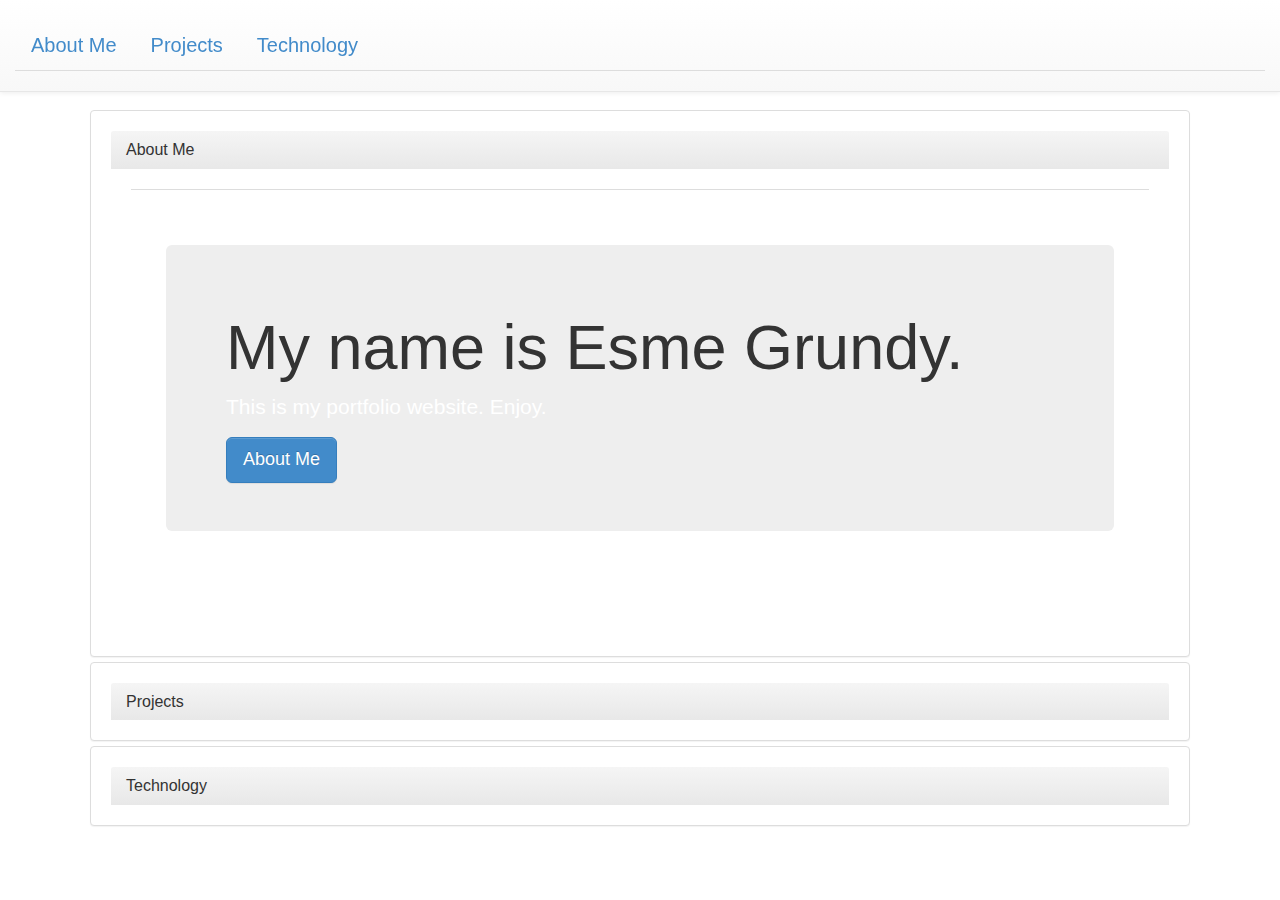
==== public_html/index.html @ 7e739e12 "Added new dropdown/compressed website into single page" ====
<!DOCTYPE html>
<!--
To change this license header, choose License Headers in Project Properties.
To change this template file, choose Tools | Templates
and open the template in the editor.
-->
<html>
    <head>
        <title>Esme Grundy's Portfolio</title>
        <meta charset="UTF-8">
        <meta name="viewport" content="width=device-width, initial-scale=1.0">
        <link type="text/css" rel="stylesheet" href="css/bootstrap-theme.css">
        <link type="text/css" rel="stylesheet" href="css/bootstrap.css">
        <link type="text/css" rel="stylesheet" href="css/custom-style.css">
    </head>
    <body data-spy="scroll" data-target=".navbar">


        <nav class="navbar navbar-default navbar-fixed-top" role="navigation">
            <div class="container-fluid">
                <ul class="nav nav-tabs">
                    <li><a href="#about">About Me</a></li>
                    <li><a href="#projects">Projects</a></li>
                    <li><a href="#technology">Technology</a></li>
                </ul>
            </div>
        </nav>
        <div class="container">

            <!--Collapse Accordion-->
            <div class="panel-group" id="accordion">
                <div class="panel panel-default">
                    <div class="panel-heading">
                        <h4 class="panel-title">
                            <a data-toggle="collapse" data-parent="#accordion" href="#collapseOne" name="about">
                                About Me
                            </a>
                        </h4>
                    </div>
                    <div id="collapseOne" class="panel-collapse collapse in">
                        <div class="panel-body">
                            <div class="row">
                                <div class="col-xs-12">
                                    <!--Jumbotron-->
                                    <div  class="jumbotron">
                                        <h1 class="jumbotron-head">My name is Esme Grundy.</h1>
                                        <p class="jumbotron-text">This is my portfolio website. Enjoy.</p>
                                        <!-- Button trigger modal -->
                                        <button class="btn btn-primary btn-lg" data-toggle="modal" data-target="#myModal">
                                            About Me
                                        </button>

                                        <!-- Modal -->
                                        <div class="modal fade" id="myModal" tabindex="-1" role="dialog" aria-labelledby="myModalLabel" aria-hidden="true">
                                            <div class="modal-dialog modal-lg">
                                                <div class="modal-content">
                                                    <div class="modal-header">
                                                        <button type="button" class="close" data-dismiss="modal"><span aria-hidden="true">&times;</span><span class="sr-only">Close</span></button>
                                                        <h4 class="modal-title" id="myModalLabel">About Me</h4>
                                                    </div>
                                                    <div class="modal-body">
                                                        <div class="row">


                                                            <div class="col-xs-10 content">

                                                                <div class="row">
                                                                    <a name="info"><h3>Personal Info</h3></a>
                                                                    <div class="col-xs-12">
                                                                        <p>My name is Esme Grundy. I am a senior at Pasadena High School. Currently,
                                                                            I play goalkeeper for PHS's girls soccer team. I also participate in a 
                                                                            Robotics team at PHS. I like the color orange and one day I would like to 
                                                                            visit Tokyo, Paris, and London. </p>
                                                                        <img src="http://cache.graphicslib.viator.com/graphicslib/destination/tokyo-152580.jpg" 
                                                                             class="img-responsive img-rounded" alt="Responsive Image">
                                                                    </div>
                                                                </div>
                                                                <div class="row">
                                                                    <a name="favorite-things"><h2>My Favorite Things</h2></a>
                                                                    <!--Carousel #1-->
                                                                    <div id="myCarousel" class="carousel slide" data-ride="carousel">
                                                                        <!-- Indicators -->
                                                                        <ol class="carousel-indicators">
                                                                            <li data-target="#myCarousel" data-slide-to="0" class="active"></li>
                                                                            <li data-target="#myCarousel" data-slide-to="1"></li>
                                                                            <li data-target="#myCarousel" data-slide-to="2"></li>
                                                                            <li data-target="#myCarousel" data-slide-to="3"></li>
                                                                        </ol>

                                                                        <!-- Wrapper for slides -->
                                                                        <div class="carousel-inner">
                                                                            <div class="item active">
                                                                                <img class="chelsea" src="http://upload.wikimedia.org/wikipedia/en/thumb/c/cc/Chelsea_FC.svg/1024px-Chelsea_FC.svg.png" alt="...">

                                                                            </div>
                                                                            <div class="item">
                                                                                <img src="http://static.guim.co.uk/sys-images/Football/Pix/pictures/2009/12/7/1260213364385/Petr-Cech-001.jpg" alt="...">

                                                                            </div>
                                                                            <div class="item">
                                                                                <img src="http://www.losmedanos.edu/pathways/physics.jpg" alt="...">

                                                                            </div>
                                                                        </div>

                                                                        <!-- Controls -->
                                                                        <a class="left carousel-control" href="#myCarousel" role="button" data-slide="prev">
                                                                            <span class="glyphicon glyphicon-chevron-left"></span>
                                                                        </a>
                                                                        <a class="right carousel-control" href="#myCarousel" role="button" data-slide="next">
                                                                            <span class="glyphicon glyphicon-chevron-right"></span>
                                                                        </a>
                                                                    </div> <!-- Carousel -->
                                                                    <div class="row">
                                                                        <a name="activities"><h2>My Activities</h2></a>
                                                                        <!--Carousel #2-->
                                                                        <div id="carousel-activities" class="carousel slide" data-ride="carousel">
                                                                            <!-- Indicators -->
                                                                            <ol class="carousel-indicators">
                                                                                <li data-target="#carousel-activities" data-slide-to="0" class="active"></li>
                                                                                <li data-target="#carousel-activities" data-slide-to="1"></li>
                                                                                <li data-target="#carousel-activities" data-slide-to="2"></li>
                                                                            </ol>

                                                                            <!-- Wrapper for slides -->
                                                                            <div class="carousel-inner">
                                                                                <div class="item active">
                                                                                    <img src="http://www.kroccenterchicago.com/wp-content/uploads/2013/09/SoccerField.jpg" alt="...">
                                                                                    <div class="carousel-caption">
                                                                                        Soccer
                                                                                    </div>
                                                                                </div>
                                                                                <div class="item">
                                                                                    <iframe width="560" height="315" src="//www.youtube.com/embed/ABmBxCwHV94" frameborder="0" allowfullscreen></iframe>
                                                                                    <div class="carousel-caption">
                                                                                        Robotics
                                                                                    </div>
                                                                                </div>
                                                                            </div>

                                                                            <!-- Controls -->
                                                                            <a class="left carousel-control" href="#carousel-activities" role="button" data-slide="prev">
                                                                                <span class="glyphicon glyphicon-chevron-left"></span>
                                                                            </a>
                                                                            <a class="right carousel-control" href="#carousel-activities" role="button" data-slide="next">
                                                                                <span class="glyphicon glyphicon-chevron-right"></span>
                                                                            </a>
                                                                        </div>
                                                                    </div>
                                                                </div>
                                                            </div>
                                                            <div class="col-xs-2 list-group table-of-contents">
                                                                <h4>Table of Contents:</h4>
                                                                <ul class="dropdown1">
                                                                    <li><a class="dropdown list-group-item" data-toggle="dropdown" href="#info">Personal Info<span class="caret"></span></a>
                                                                        <!--Dropdown Menu-->
                                                                        <ul class="dropdown-menu" role="menu">
                                                                            <li role="presentation"><a role="menuitem" tabindex="-1" href="#favorite-things">Favorite Things</a></li>
                                                                            <li role="presentation"><a role="menuitem" tabindex="-1" href="#activities">Activities</a></li>
                                                                        </ul>
                                                                    </li>
                                                                </ul>
                                                            </div>
                                                        </div>
                                                    </div>
                                                    <div class="modal-footer">
                                                        <button type="button" class="btn btn-primary" data-dismiss="modal">Close</button>
                                                    </div>
                                                </div>
                                            </div>
                                        </div>
                                    </div>
                                </div>
                            </div>
                        </div>
                    </div>
                </div>
                <div class="panel panel-default">
                    <div class="panel-heading">
                        <h4 class="panel-title">
                            <a data-toggle="collapse" data-parent="#accordion" href="#collapseTwo" name="projects">
                                Projects
                            </a>
                        </h4>
                    </div>
                    <div id="collapseTwo" class="panel-collapse collapse">
                        <div class="panel-body">
                            <div class="row">
                                <div class="col-xs-10 content">
                                    <a name="portfolios"><h3>Portfolios</h3></a>
                                    <!--Projects Carousel-->
                                    <div id="myCarousel" class="carousel slide" data-ride="carousel">
                                        <!-- Indicators -->
                                        <ol class="carousel-indicators">
                                            <li data-target="#myCarousel" data-slide-to="0" class="active"></li>
                                            <li data-target="#myCarousel" data-slide-to="1"></li>
                                            <li data-target="#myCarousel" data-slide-to="2"></li>
                                        </ol>

                                        <!-- Wrapper for slides -->
                                        <div class="carousel-inner">
                                            <div class="item active">
                                                <img src="images/PS4.png" alt="...">
                                                <div class="carousel-caption">
                                                    <h3>Portfolio #1</h3>
                                                    <p>Used basic HTML and CSS to make a basic website.</p>
                                                </div>
                                            </div>
                                            <div class="item">
                                                <img src="images/P2S3.png" alt="...">
                                                <div class="carousel-caption">
                                                    <h3>Portfolio #2</h3>
                                                    <p>Used Bootstrap, HTML, and CSS to make a nicer and more professional
                                                        looking website.</p>
                                                </div>
                                            </div>
                                        </div>

                                        <!-- Controls -->
                                        <a class="left carousel-control" href="#myCarousel" role="button" data-slide="prev">
                                            <span class="glyphicon glyphicon-chevron-left"></span>
                                        </a>
                                        <a class="right carousel-control" href="#myCarousel" role="button" data-slide="next">
                                            <span class="glyphicon glyphicon-chevron-right"></span>
                                        </a>
                                    </div> <!-- Carousel -->

                                </div>
                                <div class="col-xs-2 list-group table-of-contents">
                                    <h4>Table of Contents:</h4>    
                                    <a class="list-group-item" href="#portfolios">Portfolios</a>
                                </div>
                            </div>
                        </div>
                    </div>
                </div>
                <div class="panel panel-default">
                    <div class="panel-heading">
                        <h4 class="panel-title">
                            <a data-toggle="collapse" data-parent="#accordion" href="#collapseThree" name="technology">
                                Technology
                            </a>
                        </h4>
                    </div>
                    <div id="collapseThree" class="panel-collapse collapse">
                        <div class="panel-body">
                            <div class="col-xs-10 content">

                                <div class="row">
                                    <a name="HTML"><h3>HTML</h3></a>
                                    <div class="col-xs-12">
                                        <p>HTML stands for Hyper Text Markup Language. 
                                            The HTML language is made up of elements,
                                            which are then enclosed within tags. Tags 
                                            are enclosed within angle brackets. Web browsers 
                                            are able to read html files and compose them into 
                                            visible web pages. Html was created by 
                                            <a href="http://en.wikipedia.org/wiki/Tim_Berners-Lee">Tim Berners-Lee</a>.</p>
                                        <a href="http://www.w3.org/Consortium/"><img class="img-responsive  img-thumbnail" src="images/HTML5-Logo-Resize.png" alt="Responsive Image"/></a>

                                    </div>
                                </div>
                                <div class="row">
                                    <a name="CSS"><h3>CSS</h3></a>
                                    <div class="col-xs-12">
                                        <p>CSS, or Cascading Style Sheet, is a style sheet language
                                            that can be applied to most markup languages in order 
                                            to make them look better. CSS was created by 
                                            Opera Software's <a href="http://www.pcmag.com/article2/0,2817,2395359,00.asp">Haakon Wium Lie</a>.</p>
                                        <a href="http://www.w3.org/Style/LieBos2e/history/"><img class="img-responsive img-thumbnail" src="images/CSS-Logo-Resize.png" alt="Responsive Image"/></a>
                                    </div>
                                </div>
                                <div class="row">
                                    <a name="Bootstrap"><h3>Bootstrap</h3></a>
                                    <div class="col-xs-12">
                                        <p>Bootstrap is a free collection of tools for creating websites
                                            web applications. It was created by <a href="http://markdotto.com/">Mark Otto</a> 
                                            and <a href="http://www.wordsbyf.at/">Jacob Thornton.</a>
                                            You can use HTML and CSS templates to create professional looking websites.</p>
                                        <a href="http://getbootstrap.com/"><img class="img-responsive img-thumbnail" src="images/Bootstrap-logo.png" alt="Responsive Image"></a>
                                    </div>
                                </div>

                            </div>
                            <div class="col-xs-2 list-group table-of-contents">
                                <h4>Table of Contents:</h4>
                                <a class="list-group-item" href="#HTML">HTML</a>
                                <a class="list-group-item" href="#CSS">CSS</a>
                                <a class="list-group-item" href="#Bootstrap">Bootstrap</a>
                            </div>
                        </div>
                    </div>
                </div>
            </div>
        </div>
        <script src="https://ajax.googleapis.com/ajax/libs/jquery/1.11.0/jquery.min.js"></script>
        <script src="js/bootstrap.min.js"></script>
    </body>
</html>
---- public_html/css/custom-style.css ----
body {
    padding-top: 70px;
    background-color: white;
    position: relative;
}

nav {
    font-size: 20px;
}
    

div {
    border-style: hidden;
    border-width: 2px;
    border-color: white;
    padding: 20px;
}

.container {
    border-style: none;
    border-color: white;
}

.row {
    border-style: none;
    border-color: white;
}

.list-group-item {
    border: 0;
    margin-top: 40px;
    margin-bottom: 40px;
    color: #f2dede;
}

.content {
    border-style: hidden;
    border-color: grey;
}

#current-link {
    background-color: #46b8da
}

.jumbotron {
    background-image: url("http://wallpoper.com/images/00/43/54/14/sakura-cherry-blossom_00435414.jpg")
    
}

.jumbotron-text {
    color: white;
}

.jumbotron-head {
    font-size: 60px;
    color: white;
    
}

.chelsea {
    width: 400px;
    height: auto;
}

.dropdown1 {
    list-style: none;
    text-align: left;
}
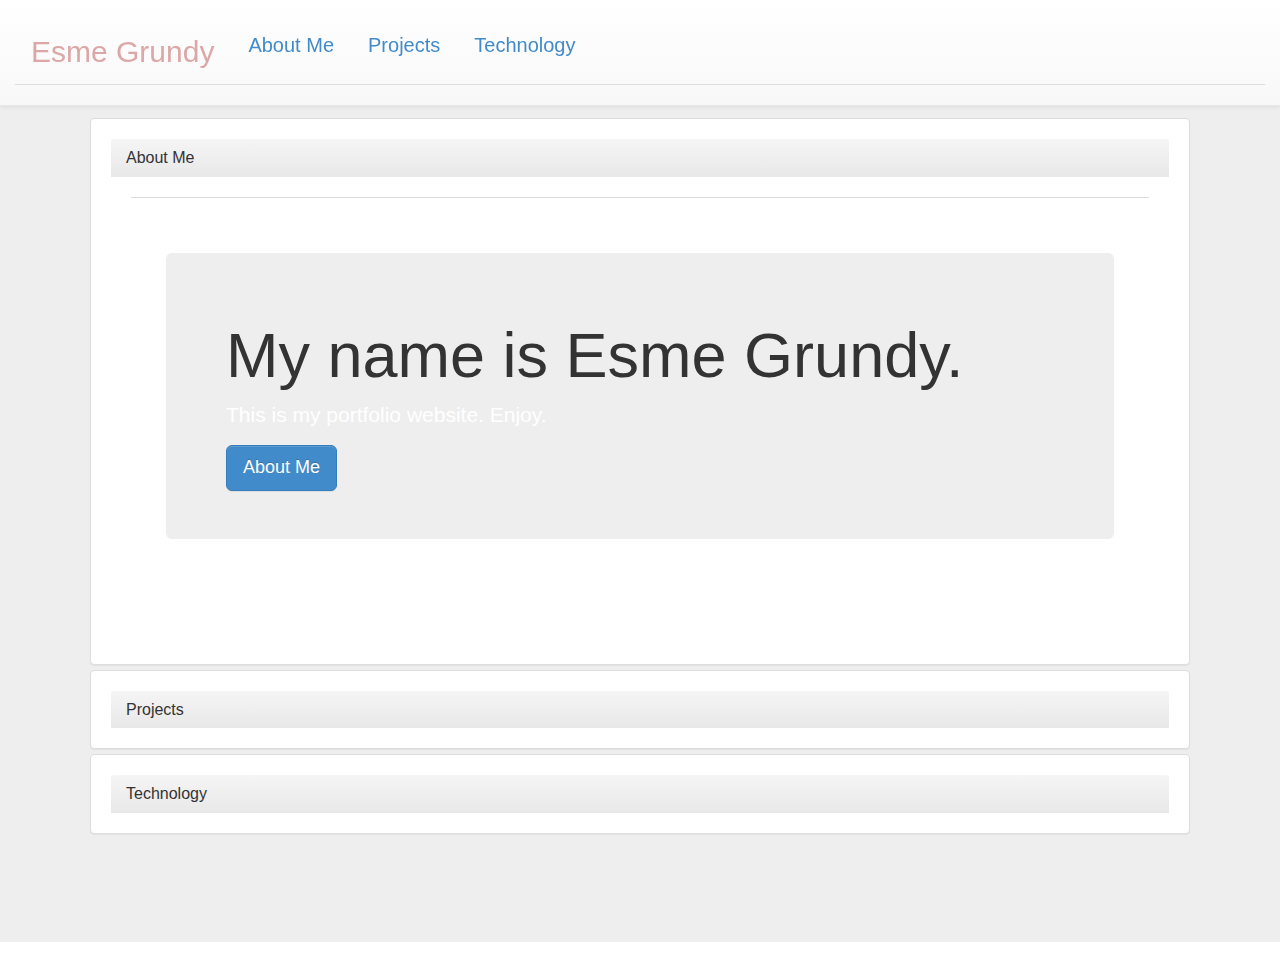
==== commit 8ab5ce5f: "Added Comments and audio files/Final Commit" ====
--- a/public_html/index.html
+++ b/public_html/index.html
@@ -19,152 +19,168 @@
         <nav class="navbar navbar-default navbar-fixed-top" role="navigation">
             <div class="container-fluid">
                 <ul class="nav nav-tabs">
+                    <li><a href="index.html" class="name">Esme Grundy</a></li>
                     <li><a href="#about">About Me</a></li>
                     <li><a href="#projects">Projects</a></li>
                     <li><a href="#technology">Technology</a></li>
                 </ul>
             </div>
         </nav>
-        <div class="container">
-
-            <!--Collapse Accordion-->
-            <div class="panel-group" id="accordion">
-                <div class="panel panel-default">
-                    <div class="panel-heading">
-                        <h4 class="panel-title">
-                            <a data-toggle="collapse" data-parent="#accordion" href="#collapseOne" name="about">
-                                About Me
-                            </a>
-                        </h4>
-                    </div>
-                    <div id="collapseOne" class="panel-collapse collapse in">
-                        <div class="panel-body">
-                            <div class="row">
-                                <div class="col-xs-12">
-                                    <!--Jumbotron-->
-                                    <div  class="jumbotron">
-                                        <h1 class="jumbotron-head">My name is Esme Grundy.</h1>
-                                        <p class="jumbotron-text">This is my portfolio website. Enjoy.</p>
-                                        <!-- Button trigger modal -->
-                                        <button class="btn btn-primary btn-lg" data-toggle="modal" data-target="#myModal">
-                                            About Me
-                                        </button>
-
-                                        <!-- Modal -->
-                                        <div class="modal fade" id="myModal" tabindex="-1" role="dialog" aria-labelledby="myModalLabel" aria-hidden="true">
-                                            <div class="modal-dialog modal-lg">
-                                                <div class="modal-content">
-                                                    <div class="modal-header">
-                                                        <button type="button" class="close" data-dismiss="modal"><span aria-hidden="true">&times;</span><span class="sr-only">Close</span></button>
-                                                        <h4 class="modal-title" id="myModalLabel">About Me</h4>
-                                                    </div>
-                                                    <div class="modal-body">
-                                                        <div class="row">
-
-
-                                                            <div class="col-xs-10 content">
-
-                                                                <div class="row">
-                                                                    <a name="info"><h3>Personal Info</h3></a>
-                                                                    <div class="col-xs-12">
-                                                                        <p>My name is Esme Grundy. I am a senior at Pasadena High School. Currently,
-                                                                            I play goalkeeper for PHS's girls soccer team. I also participate in a 
-                                                                            Robotics team at PHS. I like the color orange and one day I would like to 
-                                                                            visit Tokyo, Paris, and London. </p>
-                                                                        <img src="http://cache.graphicslib.viator.com/graphicslib/destination/tokyo-152580.jpg" 
-                                                                             class="img-responsive img-rounded" alt="Responsive Image">
+        <div class="jumbotron jumbo-back">
+            <div class="container">
+
+                <!--Collapse Accordion-->
+                <div class="panel-group" id="accordion">
+                    <div class="panel panel-default">
+                        <div class="panel-heading">
+                            <h4 class="panel-title">
+                                <a data-toggle="collapse" data-parent="#accordion" href="#collapseOne" name="about">
+                                    About Me
+                                </a>
+                            </h4>
+                        </div>
+                        <div id="collapseOne" class="panel-collapse collapse in">
+                            <div class="panel-body">
+                                <div class="row">
+                                    <div class="col-xs-12">
+                                        <!--Jumbotron-->
+                                        <div  class="jumbotron">
+                                            <h1 class="jumbotron-head">My name is Esme Grundy.</h1>
+                                            <p class="jumbotron-text">This is my portfolio website. Enjoy.</p>
+                                            <!-- Button trigger modal -->
+                                            <button class="btn btn-primary btn-lg" data-toggle="modal" data-target="#myModal">
+                                                About Me
+                                            </button>
+
+                                            <!-- Modal -->
+                                            <div class="modal fade" id="myModal" tabindex="-1" role="dialog" aria-labelledby="myModalLabel" aria-hidden="true">
+                                                <div class="modal-dialog modal-lg">
+                                                    <div class="modal-content">
+                                                        <div class="modal-header">
+                                                            <button type="button" class="close" data-dismiss="modal"><span aria-hidden="true">&times;</span><span class="sr-only">Close</span></button>
+                                                            <h4 class="modal-title" id="myModalLabel">About Me</h4>
+                                                        </div>
+                                                        <div class="modal-body">
+                                                            <div class="row">
+
+
+                                                                <div class="col-xs-10 content">
+
+                                                                    <div class="row">
+                                                                        <a name="info"><h3>Personal Info</h3></a>
+                                                                        <div class="col-xs-12">
+                                                                            <p>My name is Esme Grundy. I am a senior at Pasadena High School. Currently,
+                                                                                I play goalkeeper for PHS's girls soccer team. I also participate in a 
+                                                                                Robotics team at PHS. I like the color orange and one day I would like to 
+                                                                                visit Tokyo, Paris, and London. </p>
+                                                                            <img src="http://cache.graphicslib.viator.com/graphicslib/destination/tokyo-152580.jpg" 
+                                                                                 class="img-responsive img-rounded" alt="Responsive Image">
+                                                                        </div>
                                                                     </div>
-                                                                </div>
-                                                                <div class="row">
-                                                                    <a name="favorite-things"><h2>My Favorite Things</h2></a>
-                                                                    <!--Carousel #1-->
-                                                                    <div id="myCarousel" class="carousel slide" data-ride="carousel">
-                                                                        <!-- Indicators -->
-                                                                        <ol class="carousel-indicators">
-                                                                            <li data-target="#myCarousel" data-slide-to="0" class="active"></li>
-                                                                            <li data-target="#myCarousel" data-slide-to="1"></li>
-                                                                            <li data-target="#myCarousel" data-slide-to="2"></li>
-                                                                            <li data-target="#myCarousel" data-slide-to="3"></li>
-                                                                        </ol>
-
-                                                                        <!-- Wrapper for slides -->
-                                                                        <div class="carousel-inner">
-                                                                            <div class="item active">
-                                                                                <img class="chelsea" src="http://upload.wikimedia.org/wikipedia/en/thumb/c/cc/Chelsea_FC.svg/1024px-Chelsea_FC.svg.png" alt="...">
-
-                                                                            </div>
-                                                                            <div class="item">
-                                                                                <img src="http://static.guim.co.uk/sys-images/Football/Pix/pictures/2009/12/7/1260213364385/Petr-Cech-001.jpg" alt="...">
-
-                                                                            </div>
-                                                                            <div class="item">
-                                                                                <img src="http://www.losmedanos.edu/pathways/physics.jpg" alt="...">
-
-                                                                            </div>
-                                                                        </div>
-
-                                                                        <!-- Controls -->
-                                                                        <a class="left carousel-control" href="#myCarousel" role="button" data-slide="prev">
-                                                                            <span class="glyphicon glyphicon-chevron-left"></span>
-                                                                        </a>
-                                                                        <a class="right carousel-control" href="#myCarousel" role="button" data-slide="next">
-                                                                            <span class="glyphicon glyphicon-chevron-right"></span>
-                                                                        </a>
-                                                                    </div> <!-- Carousel -->
                                                                     <div class="row">
-                                                                        <a name="activities"><h2>My Activities</h2></a>
-                                                                        <!--Carousel #2-->
-                                                                        <div id="carousel-activities" class="carousel slide" data-ride="carousel">
+                                                                        <a name="favorite-things"><h2>My Favorite Things</h2></a>
+                                                                        <!--Carousel #1-->
+                                                                        <div id="myCarousel" class="carousel slide" data-ride="carousel">
                                                                             <!-- Indicators -->
                                                                             <ol class="carousel-indicators">
-                                                                                <li data-target="#carousel-activities" data-slide-to="0" class="active"></li>
-                                                                                <li data-target="#carousel-activities" data-slide-to="1"></li>
-                                                                                <li data-target="#carousel-activities" data-slide-to="2"></li>
+                                                                                <li data-target="#myCarousel" data-slide-to="0" class="active"></li>
+                                                                                <li data-target="#myCarousel" data-slide-to="1"></li>
+                                                                                <li data-target="#myCarousel" data-slide-to="2"></li>
+                                                                                <li data-target="#myCarousel" data-slide-to="3"></li>
                                                                             </ol>
 
                                                                             <!-- Wrapper for slides -->
                                                                             <div class="carousel-inner">
                                                                                 <div class="item active">
-                                                                                    <img src="http://www.kroccenterchicago.com/wp-content/uploads/2013/09/SoccerField.jpg" alt="...">
-                                                                                    <div class="carousel-caption">
-                                                                                        Soccer
+                                                                                    <img class="chelsea" src="http://upload.wikimedia.org/wikipedia/en/thumb/c/cc/Chelsea_FC.svg/1024px-Chelsea_FC.svg.png" alt="...">
+
+                                                                                </div>
+                                                                                <div class="item">
+                                                                                    <img src="http://static.guim.co.uk/sys-images/Football/Pix/pictures/2009/12/7/1260213364385/Petr-Cech-001.jpg" alt="...">
+
+                                                                                </div>
+                                                                                <div class="item">
+                                                                                    <img src="http://www.losmedanos.edu/pathways/physics.jpg" alt="...">
+
+                                                                                </div>
+                                                                            </div>
+
+                                                                            <!-- Controls -->
+                                                                            <a class="left carousel-control" href="#myCarousel" role="button" data-slide="prev">
+                                                                                <span class="glyphicon glyphicon-chevron-left"></span>
+                                                                            </a>
+                                                                            <a class="right carousel-control" href="#myCarousel" role="button" data-slide="next">
+                                                                                <span class="glyphicon glyphicon-chevron-right"></span>
+                                                                            </a>
+                                                                        </div> <!-- Carousel -->
+                                                                        <div class="row">
+                                                                            <a name="activities"><h2>My Activities</h2></a>
+                                                                            <!--Carousel #2-->
+                                                                            <div id="carousel-activities" class="carousel slide" data-ride="carousel">
+                                                                                <!-- Indicators -->
+                                                                                <ol class="carousel-indicators">
+                                                                                    <li data-target="#carousel-activities" data-slide-to="0" class="active"></li>
+                                                                                    <li data-target="#carousel-activities" data-slide-to="1"></li>
+                                                                                    <li data-target="#carousel-activities" data-slide-to="2"></li>
+                                                                                </ol>
+
+                                                                                <!-- Wrapper for slides -->
+                                                                                <div class="carousel-inner">
+                                                                                    <div class="item active">
+                                                                                        <img src="http://www.kroccenterchicago.com/wp-content/uploads/2013/09/SoccerField.jpg" alt="...">
+                                                                                        <div class="carousel-caption">
+                                                                                            <h1>Soccer</h1>
+                                                                                        </div>
+                                                                                    </div>
+                                                                                    <div class="item">
+                                                                                        <!--Embedded Youtube Video-->
+                                                                                        <iframe width="560" height="315" src="//www.youtube.com/embed/ABmBxCwHV94" frameborder="0" allowfullscreen></iframe>
+                                                                                        <div class="carousel-caption">
+                                                                                            <a href="http://www.usfirst.org/roboticsprograms/ftc"><h1>Robotics</h1></a>
+                                                                                        </div>
                                                                                     </div>
                                                                                 </div>
-                                                                                <div class="item">
-                                                                                    <iframe width="560" height="315" src="//www.youtube.com/embed/ABmBxCwHV94" frameborder="0" allowfullscreen></iframe>
-                                                                                    <div class="carousel-caption">
-                                                                                        Robotics
-                                                                                    </div>
-                                                                                </div>
-                                                                            </div>
-
-                                                                            <!-- Controls -->
-                                                                            <a class="left carousel-control" href="#carousel-activities" role="button" data-slide="prev">
-                                                                                <span class="glyphicon glyphicon-chevron-left"></span>
-                                                                            </a>
-                                                                            <a class="right carousel-control" href="#carousel-activities" role="button" data-slide="next">
-                                                                                <span class="glyphicon glyphicon-chevron-right"></span>
-                                                                            </a>
+
+                                                                                <!-- Controls -->
+                                                                                <a class="left carousel-control" href="#carousel-activities" role="button" data-slide="prev">
+                                                                                    <span class="glyphicon glyphicon-chevron-left"></span>
+                                                                                </a>
+                                                                                <a class="right carousel-control" href="#carousel-activities" role="button" data-slide="next">
+                                                                                    <span class="glyphicon glyphicon-chevron-right"></span>
+                                                                                </a>
+                                                                            </div><!--Carousel-->
+                                                                        </div>
+                                                                        <div class="row">
+                                                                            <a name="music"><h2>Music</h2></a>
+                                                                            <h4>Pompeii-Bastille</h4>
+                                                                            <audio controls>
+                                                                                <source src="Music/Bastille - Pompeii.mp3" type="audio/mpeg">
+                                                                            </audio>
+                                                                            <h4>Octopus's Garden-The Beatles</h4>
+                                                                            <audio controls>
+                                                                                <source src="Music/The Beatles - Octopus's Garden HQ.mp3" type="audio/mpeg">
+                                                                            </audio>
                                                                         </div>
                                                                     </div>
                                                                 </div>
-                                                            </div>
-                                                            <div class="col-xs-2 list-group table-of-contents">
-                                                                <h4>Table of Contents:</h4>
-                                                                <ul class="dropdown1">
-                                                                    <li><a class="dropdown list-group-item" data-toggle="dropdown" href="#info">Personal Info<span class="caret"></span></a>
-                                                                        <!--Dropdown Menu-->
-                                                                        <ul class="dropdown-menu" role="menu">
-                                                                            <li role="presentation"><a role="menuitem" tabindex="-1" href="#favorite-things">Favorite Things</a></li>
-                                                                            <li role="presentation"><a role="menuitem" tabindex="-1" href="#activities">Activities</a></li>
-                                                                        </ul>
-                                                                    </li>
-                                                                </ul>
+                                                                <div class="col-xs-2 list-group">
+                                                                    <h4>Table of Contents:</h4>
+                                                                    <ul class="dropdown1">
+                                                                        <li><a class="dropdown list-group-item" data-toggle="dropdown" href="#info">Personal Info<span class="caret"></span></a>
+                                                                            <!--Dropdown Menu-->
+                                                                            <ul class="dropdown-menu" role="menu">
+                                                                                <li role="presentation"><a role="menuitem" tabindex="-1" href="#favorite-things">Favorite Things</a></li>
+                                                                                <li role="presentation"><a role="menuitem" tabindex="-1" href="#activities">Activities</a></li>
+                                                                                <li role="presentation"><a role="menuitem" tabindex="-1" href="#music">Music</a></li>
+                                                                            </ul>
+                                                                        </li>
+                                                                    </ul>
+                                                                </div>
                                                             </div>
                                                         </div>
-                                                    </div>
-                                                    <div class="modal-footer">
-                                                        <button type="button" class="btn btn-primary" data-dismiss="modal">Close</button>
+                                                        <div class="modal-footer">
+                                                            <button type="button" class="btn btn-primary" data-dismiss="modal">Close</button>
+                                                        </div>
                                                     </div>
                                                 </div>
                                             </div>
@@ -174,119 +190,122 @@
                             </div>
                         </div>
                     </div>
-                </div>
-                <div class="panel panel-default">
-                    <div class="panel-heading">
-                        <h4 class="panel-title">
-                            <a data-toggle="collapse" data-parent="#accordion" href="#collapseTwo" name="projects">
-                                Projects
-                            </a>
-                        </h4>
-                    </div>
-                    <div id="collapseTwo" class="panel-collapse collapse">
-                        <div class="panel-body">
-                            <div class="row">
-                                <div class="col-xs-10 content">
-                                    <a name="portfolios"><h3>Portfolios</h3></a>
-                                    <!--Projects Carousel-->
-                                    <div id="myCarousel" class="carousel slide" data-ride="carousel">
-                                        <!-- Indicators -->
-                                        <ol class="carousel-indicators">
-                                            <li data-target="#myCarousel" data-slide-to="0" class="active"></li>
-                                            <li data-target="#myCarousel" data-slide-to="1"></li>
-                                            <li data-target="#myCarousel" data-slide-to="2"></li>
-                                        </ol>
-
-                                        <!-- Wrapper for slides -->
-                                        <div class="carousel-inner">
-                                            <div class="item active">
-                                                <img src="images/PS4.png" alt="...">
-                                                <div class="carousel-caption">
-                                                    <h3>Portfolio #1</h3>
-                                                    <p>Used basic HTML and CSS to make a basic website.</p>
+                    <div class="panel panel-default">
+                        <div class="panel-heading">
+                            <h4 class="panel-title">
+                                <a data-toggle="collapse" data-parent="#accordion" href="#collapseTwo" name="projects">
+                                    Projects
+                                </a>
+                            </h4>
+                        </div>
+                        <div id="collapseTwo" class="panel-collapse collapse">
+                            <div class="panel-body">
+                                <div class="row">
+                                    <div class="col-xs-10 content">
+                                        <a name="portfolios"><h3>Portfolios</h3></a>
+                                        <!--Projects Carousel-->
+                                        <div id="myCarousel" class="carousel slide" data-ride="carousel">
+                                            <!-- Indicators -->
+                                            <ol class="carousel-indicators">
+                                                <li data-target="#myCarousel" data-slide-to="0" class="active"></li>
+                                                <li data-target="#myCarousel" data-slide-to="1"></li>
+                                                <li data-target="#myCarousel" data-slide-to="2"></li>
+                                            </ol>
+
+                                            <!-- Wrapper for slides -->
+                                            <div class="carousel-inner">
+                                                <div class="item active">
+                                                    <img src="images/PS4.png" alt="...">
+                                                    <div class="carousel-caption">
+                                                        <h3>Portfolio #1</h3>
+                                                        <p>Used basic HTML and CSS to make a basic website.</p>
+                                                    </div>
+                                                </div>
+                                                <div class="item">
+                                                    <img src="images/P2S3.png" alt="...">
+                                                    <div class="carousel-caption">
+                                                        <h3>Portfolio #2</h3>
+                                                        <p>Used Bootstrap, HTML, and CSS to make a nicer and more professional
+                                                            looking website.</p>
+                                                    </div>
                                                 </div>
                                             </div>
-                                            <div class="item">
-                                                <img src="images/P2S3.png" alt="...">
-                                                <div class="carousel-caption">
-                                                    <h3>Portfolio #2</h3>
-                                                    <p>Used Bootstrap, HTML, and CSS to make a nicer and more professional
-                                                        looking website.</p>
-                                                </div>
-                                            </div>
+
+                                            <!-- Controls -->
+                                            <a class="left carousel-control" href="#myCarousel" role="button" data-slide="prev">
+                                                <span class="glyphicon glyphicon-chevron-left"></span>
+                                            </a>
+                                            <a class="right carousel-control" href="#myCarousel" role="button" data-slide="next">
+                                                <span class="glyphicon glyphicon-chevron-right"></span>
+                                            </a>
+                                        </div> <!-- Carousel -->
+
+                                    </div>
+                                    <div class="col-xs-2 list-group table-of-contents">
+                                        <h4>Table of Contents:</h4>    
+                                        <a class="list-group-item" href="#portfolios">Portfolios</a>
+                                    </div>
+                                </div>
+                            </div>
+                        </div>
+                    </div>
+                    <div class="panel panel-default">
+                        <div class="panel-heading">
+                            <h4 class="panel-title">
+                                <a data-toggle="collapse" data-parent="#accordion" href="#collapseThree" name="technology">
+                                    Technology
+                                </a>
+                            </h4>
+                        </div>
+                        <div id="collapseThree" class="panel-collapse collapse">
+                            <div class="panel-body">
+                                <div class="col-xs-10 content">
+
+                                    <div class="row">
+                                        <a name="HTML"><h3>HTML</h3></a>
+                                        <div class="col-xs-12">
+                                            <p>HTML stands for Hyper Text Markup Language. 
+                                                The HTML language is made up of elements,
+                                                which are then enclosed within tags. Tags 
+                                                are enclosed within angle brackets. Web browsers 
+                                                are able to read html files and compose them into 
+                                                visible web pages. Html was created by 
+                                                <a href="http://en.wikipedia.org/wiki/Tim_Berners-Lee">Tim Berners-Lee</a>.</p>
+                                            <!--Picture as link-->
+                                            <a href="http://www.w3.org/Consortium/"><img class="img-responsive  img-thumbnail" src="images/HTML5-Logo-Resize.png" alt="Responsive Image"/></a>
+
                                         </div>
-
-                                        <!-- Controls -->
-                                        <a class="left carousel-control" href="#myCarousel" role="button" data-slide="prev">
-                                            <span class="glyphicon glyphicon-chevron-left"></span>
-                                        </a>
-                                        <a class="right carousel-control" href="#myCarousel" role="button" data-slide="next">
-                                            <span class="glyphicon glyphicon-chevron-right"></span>
-                                        </a>
-                                    </div> <!-- Carousel -->
+                                    </div>
+                                    <div class="row">
+                                        <a name="CSS"><h3>CSS</h3></a>
+                                        <div class="col-xs-12">
+                                            <p>CSS, or Cascading Style Sheet, is a style sheet language
+                                                that can be applied to most markup languages in order 
+                                                to make them look better. CSS was created by 
+                                                Opera Software's <a href="http://www.pcmag.com/article2/0,2817,2395359,00.asp">Haakon Wium Lie</a>.</p>
+                                            <!--Picture as link-->
+                                            <a href="http://www.w3.org/Style/LieBos2e/history/"><img class="img-responsive img-thumbnail" src="images/CSS-Logo-Resize.png" alt="Responsive Image"/></a>
+                                        </div>
+                                    </div>
+                                    <div class="row">
+                                        <a name="Bootstrap"><h3>Bootstrap</h3></a>
+                                        <div class="col-xs-12">
+                                            <p>Bootstrap is a free collection of tools for creating websites
+                                                web applications. It was created by <a href="http://markdotto.com/">Mark Otto</a> 
+                                                and <a href="http://www.wordsbyf.at/">Jacob Thornton.</a>
+                                                You can use HTML and CSS templates to create professional looking websites.</p>
+                                            <!--Picture as link-->
+                                            <a href="http://getbootstrap.com/"><img class="img-responsive img-thumbnail" src="images/Bootstrap-logo.png" alt="Responsive Image"></a>
+                                        </div>
+                                    </div>
 
                                 </div>
                                 <div class="col-xs-2 list-group table-of-contents">
-                                    <h4>Table of Contents:</h4>    
-                                    <a class="list-group-item" href="#portfolios">Portfolios</a>
+                                    <h4>Table of Contents:</h4>
+                                    <a class="list-group-item" href="#HTML">HTML</a>
+                                    <a class="list-group-item" href="#CSS">CSS</a>
+                                    <a class="list-group-item" href="#Bootstrap">Bootstrap</a>
                                 </div>
-                            </div>
-                        </div>
-                    </div>
-                </div>
-                <div class="panel panel-default">
-                    <div class="panel-heading">
-                        <h4 class="panel-title">
-                            <a data-toggle="collapse" data-parent="#accordion" href="#collapseThree" name="technology">
-                                Technology
-                            </a>
-                        </h4>
-                    </div>
-                    <div id="collapseThree" class="panel-collapse collapse">
-                        <div class="panel-body">
-                            <div class="col-xs-10 content">
-
-                                <div class="row">
-                                    <a name="HTML"><h3>HTML</h3></a>
-                                    <div class="col-xs-12">
-                                        <p>HTML stands for Hyper Text Markup Language. 
-                                            The HTML language is made up of elements,
-                                            which are then enclosed within tags. Tags 
-                                            are enclosed within angle brackets. Web browsers 
-                                            are able to read html files and compose them into 
-                                            visible web pages. Html was created by 
-                                            <a href="http://en.wikipedia.org/wiki/Tim_Berners-Lee">Tim Berners-Lee</a>.</p>
-                                        <a href="http://www.w3.org/Consortium/"><img class="img-responsive  img-thumbnail" src="images/HTML5-Logo-Resize.png" alt="Responsive Image"/></a>
-
-                                    </div>
-                                </div>
-                                <div class="row">
-                                    <a name="CSS"><h3>CSS</h3></a>
-                                    <div class="col-xs-12">
-                                        <p>CSS, or Cascading Style Sheet, is a style sheet language
-                                            that can be applied to most markup languages in order 
-                                            to make them look better. CSS was created by 
-                                            Opera Software's <a href="http://www.pcmag.com/article2/0,2817,2395359,00.asp">Haakon Wium Lie</a>.</p>
-                                        <a href="http://www.w3.org/Style/LieBos2e/history/"><img class="img-responsive img-thumbnail" src="images/CSS-Logo-Resize.png" alt="Responsive Image"/></a>
-                                    </div>
-                                </div>
-                                <div class="row">
-                                    <a name="Bootstrap"><h3>Bootstrap</h3></a>
-                                    <div class="col-xs-12">
-                                        <p>Bootstrap is a free collection of tools for creating websites
-                                            web applications. It was created by <a href="http://markdotto.com/">Mark Otto</a> 
-                                            and <a href="http://www.wordsbyf.at/">Jacob Thornton.</a>
-                                            You can use HTML and CSS templates to create professional looking websites.</p>
-                                        <a href="http://getbootstrap.com/"><img class="img-responsive img-thumbnail" src="images/Bootstrap-logo.png" alt="Responsive Image"></a>
-                                    </div>
-                                </div>
-
-                            </div>
-                            <div class="col-xs-2 list-group table-of-contents">
-                                <h4>Table of Contents:</h4>
-                                <a class="list-group-item" href="#HTML">HTML</a>
-                                <a class="list-group-item" href="#CSS">CSS</a>
-                                <a class="list-group-item" href="#Bootstrap">Bootstrap</a>
                             </div>
                         </div>
                     </div>
--- a/public_html/css/custom-style.css
+++ b/public_html/css/custom-style.css
@@ -1,68 +1,86 @@
 body {
-    padding-top: 70px;
+    padding-top: 30px;      /*makes background white and sets body slightyly below navbar*/
     background-color: white;
     position: relative;
 }
 
 nav {
-    font-size: 20px;
+    font-size: 20px;    /*sets size of text in navbar*/
 }
     
 
 div {
-    border-style: hidden;
+    border-style: hidden;   /*no visible borders with 20 pixels of space between content and borders*/
     border-width: 2px;
     border-color: white;
     padding: 20px;
 }
 
 .container {
-    border-style: none;
+    border-style: none;     /*no visible borders*/
     border-color: white;
 }
 
 .row {
-    border-style: none;
+    border-style: none;   /*no visible borders*/  
     border-color: white;
 }
 
 .list-group-item {
-    border: 0;
+    border: 0;          /*no visible borders on Table of Contents*/
     margin-top: 40px;
     margin-bottom: 40px;
     color: #f2dede;
 }
 
 .content {
-    border-style: hidden;
+    border-style: hidden;   /*no visible borders*/
     border-color: grey;
 }
 
 #current-link {
-    background-color: #46b8da
+    background-color: #46b8da   /*makes current link blue*/
 }
 
 .jumbotron {
-    background-image: url("http://wallpoper.com/images/00/43/54/14/sakura-cherry-blossom_00435414.jpg")
+    background-image: url("http://wallpoper.com/images/00/43/54/14/sakura-cherry-blossom_00435414.jpg")     /*jumbotron in 
+                                                                                                            modal background
+                                                                                                            image*/
     
 }
 
 .jumbotron-text {
-    color: white;
+    color: white;   /*text (p) white*/
 }
 
 .jumbotron-head {
-    font-size: 60px;
+    font-size: 60px;    /*text (h1) white*/
     color: white;
     
 }
 
 .chelsea {
-    width: 400px;
+    width: 400px;   /*resizes Chelsea logo*/
     height: auto;
 }
 
 .dropdown1 {
-    list-style: none;
+    list-style: none;   /*styles dropdown menu in About Me modal*/
     text-align: left;
+    padding-left: 0px;
+}
+
+.jumbo-back {
+    background-image: url("http://wolbest.com/wp-content/uploads/2014/09/Cherry-Blossom-Tree.jpg")  /*sets background 
+                                                                                                    image for 
+                                                                                                    background jumbotron*/
+}
+
+.carousel-caption {
+    color: #ec971f;     /*makes carousel captions orange*/
+}
+
+.name {
+    font-size: 30px;    /*Made name stand out in navbar*/
+    color: #dca7a7;
 }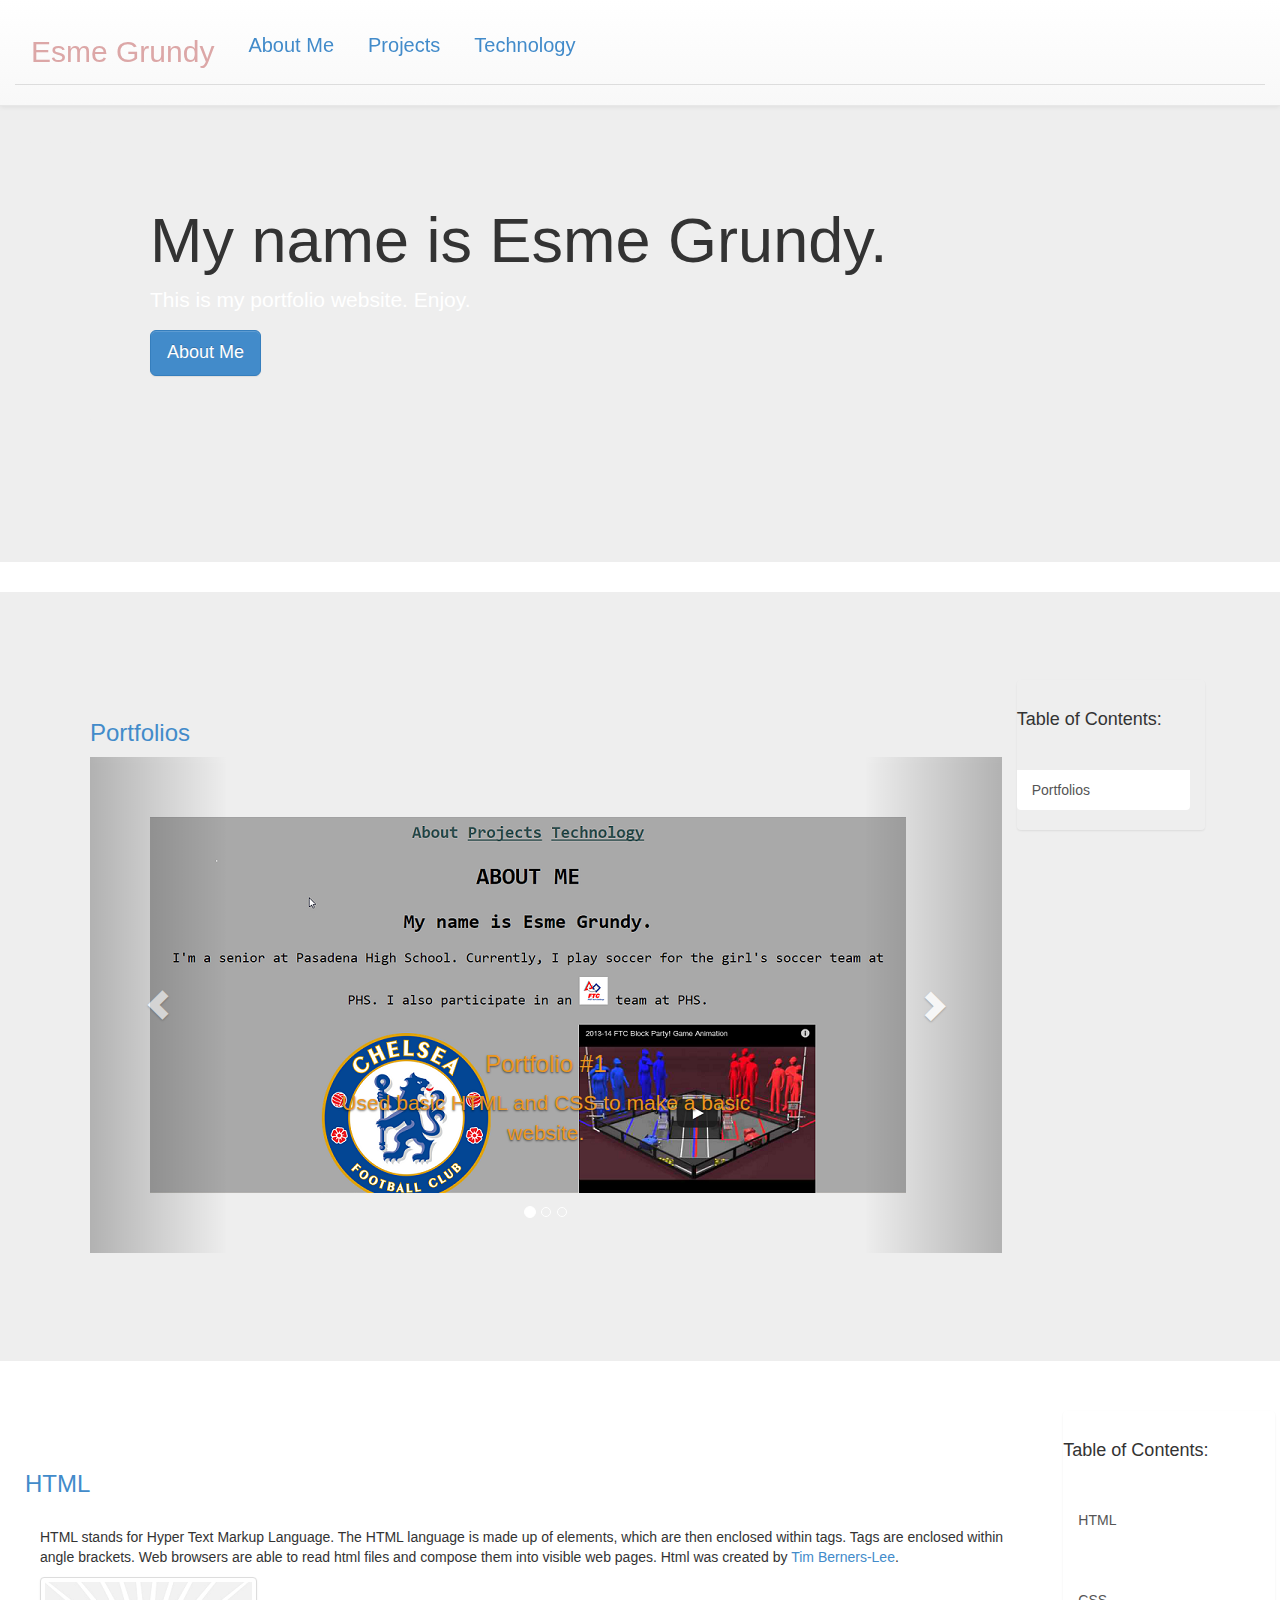
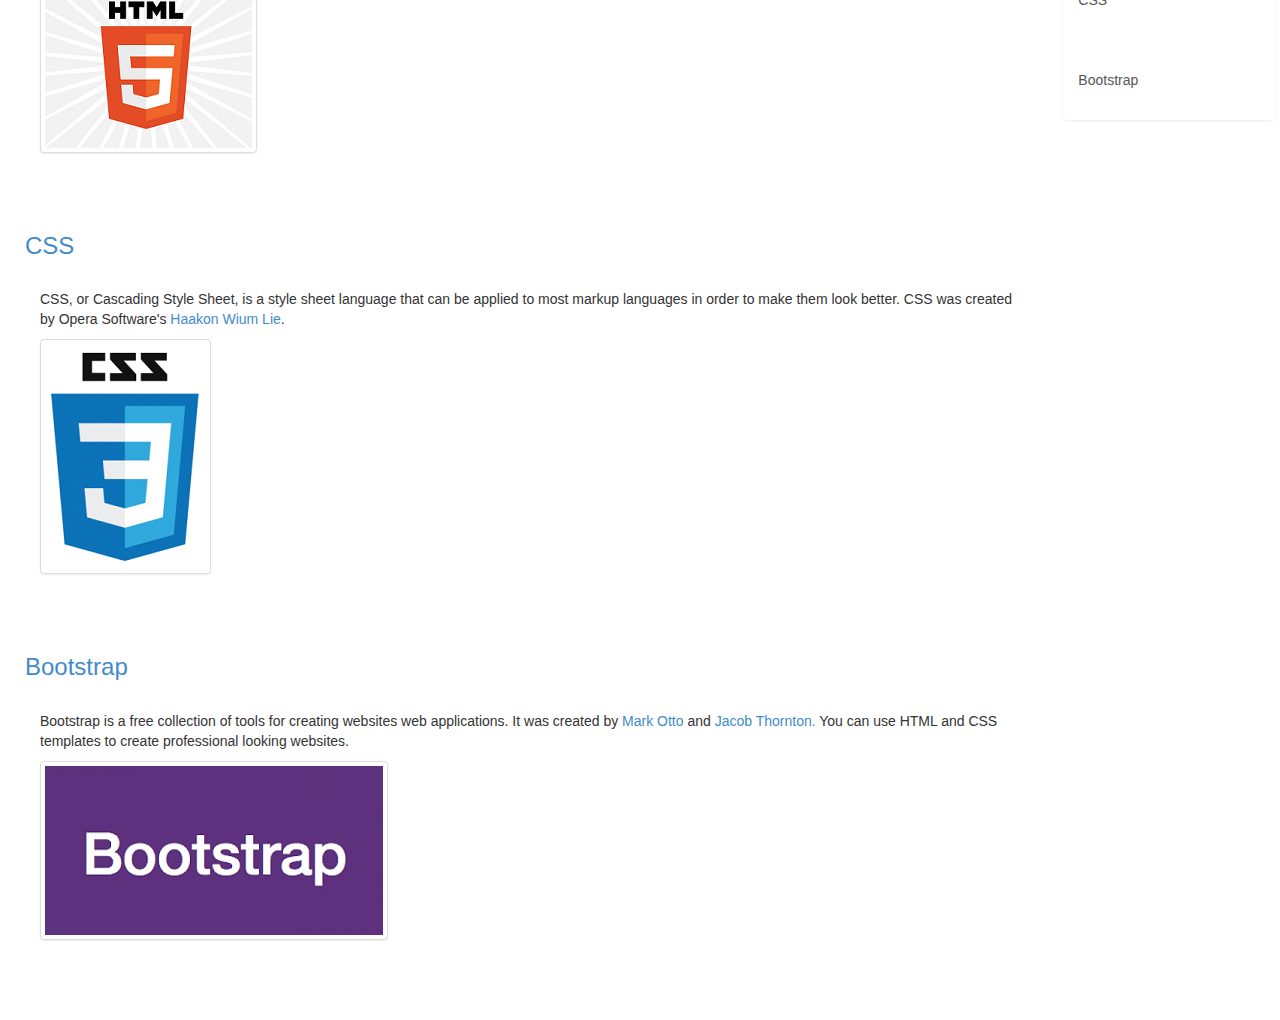
==== commit 9ab1f120: "Added Snake to my portfolio" ====
--- a/public_html/index.html
+++ b/public_html/index.html
@@ -28,291 +28,263 @@
         </nav>
         <div class="jumbotron jumbo-back">
             <div class="container">
-
-                <!--Collapse Accordion-->
-                <div class="panel-group" id="accordion">
-                    <div class="panel panel-default">
-                        <div class="panel-heading">
-                            <h4 class="panel-title">
-                                <a data-toggle="collapse" data-parent="#accordion" href="#collapseOne" name="about">
-                                    About Me
-                                </a>
-                            </h4>
-                        </div>
-                        <div id="collapseOne" class="panel-collapse collapse in">
-                            <div class="panel-body">
-                                <div class="row">
-                                    <div class="col-xs-12">
-                                        <!--Jumbotron-->
-                                        <div  class="jumbotron">
-                                            <h1 class="jumbotron-head">My name is Esme Grundy.</h1>
-                                            <p class="jumbotron-text">This is my portfolio website. Enjoy.</p>
-                                            <!-- Button trigger modal -->
-                                            <button class="btn btn-primary btn-lg" data-toggle="modal" data-target="#myModal">
-                                                About Me
-                                            </button>
-
-                                            <!-- Modal -->
-                                            <div class="modal fade" id="myModal" tabindex="-1" role="dialog" aria-labelledby="myModalLabel" aria-hidden="true">
-                                                <div class="modal-dialog modal-lg">
-                                                    <div class="modal-content">
-                                                        <div class="modal-header">
-                                                            <button type="button" class="close" data-dismiss="modal"><span aria-hidden="true">&times;</span><span class="sr-only">Close</span></button>
-                                                            <h4 class="modal-title" id="myModalLabel">About Me</h4>
+                <div class="row">
+                    <div class="col-xs-12">
+                        <!--Jumbotron-->
+                        <div  class="jumbotron">
+                            <h1 class="jumbotron-head">My name is Esme Grundy.</h1>
+                            <p class="jumbotron-text">This is my portfolio website. Enjoy.</p>
+                            <!-- Button trigger modal -->
+                            <button class="btn btn-primary btn-lg" data-toggle="modal" data-target="#myModal">
+                                About Me
+                            </button>
+
+                            <!-- Modal -->
+                            <div class="modal fade" id="myModal" tabindex="-1" role="dialog" aria-labelledby="myModalLabel" aria-hidden="true">
+                                <div class="modal-dialog modal-lg">
+                                    <div class="modal-content">
+                                        <div class="modal-header">
+                                            <button type="button" class="close" data-dismiss="modal"><span aria-hidden="true">&times;</span><span class="sr-only">Close</span></button>
+                                            <h4 class="modal-title" id="myModalLabel">About Me</h4>
+                                        </div>
+                                        <div class="modal-body">
+                                            <div class="row">
+
+
+                                                <div class="col-xs-10 content">
+
+                                                    <div class="row">
+                                                        <a name="info"><h3>Personal Info</h3></a>
+                                                        <div class="col-xs-12">
+                                                            <p>My name is Esme Grundy. I am a senior at Pasadena High School. Currently,
+                                                                I play goalkeeper for PHS's girls soccer team. I also participate in a 
+                                                                Robotics team at PHS. I like the color orange and one day I would like to 
+                                                                visit Tokyo, Paris, and London. </p>
+                                                            <img src="http://cache.graphicslib.viator.com/graphicslib/destination/tokyo-152580.jpg" 
+                                                                 class="img-responsive img-rounded" alt="Responsive Image">
                                                         </div>
-                                                        <div class="modal-body">
-                                                            <div class="row">
-
-
-                                                                <div class="col-xs-10 content">
-
-                                                                    <div class="row">
-                                                                        <a name="info"><h3>Personal Info</h3></a>
-                                                                        <div class="col-xs-12">
-                                                                            <p>My name is Esme Grundy. I am a senior at Pasadena High School. Currently,
-                                                                                I play goalkeeper for PHS's girls soccer team. I also participate in a 
-                                                                                Robotics team at PHS. I like the color orange and one day I would like to 
-                                                                                visit Tokyo, Paris, and London. </p>
-                                                                            <img src="http://cache.graphicslib.viator.com/graphicslib/destination/tokyo-152580.jpg" 
-                                                                                 class="img-responsive img-rounded" alt="Responsive Image">
+                                                    </div>
+                                                    <div class="row">
+                                                        <a name="favorite-things"><h2>My Favorite Things</h2></a>
+                                                        <!--Carousel #1-->
+                                                        <div id="myCarousel" class="carousel slide" data-ride="carousel">
+                                                            <!-- Indicators -->
+                                                            <ol class="carousel-indicators">
+                                                                <li data-target="#myCarousel" data-slide-to="0" class="active"></li>
+                                                                <li data-target="#myCarousel" data-slide-to="1"></li>
+                                                                <li data-target="#myCarousel" data-slide-to="2"></li>
+                                                                <li data-target="#myCarousel" data-slide-to="3"></li>
+                                                            </ol>
+
+                                                            <!-- Wrapper for slides -->
+                                                            <div class="carousel-inner">
+                                                                <div class="item active">
+                                                                    <img class="chelsea" src="http://upload.wikimedia.org/wikipedia/en/thumb/c/cc/Chelsea_FC.svg/1024px-Chelsea_FC.svg.png" alt="...">
+
+                                                                </div>
+                                                                <div class="item">
+                                                                    <img src="http://static.guim.co.uk/sys-images/Football/Pix/pictures/2009/12/7/1260213364385/Petr-Cech-001.jpg" alt="...">
+
+                                                                </div>
+                                                                <div class="item">
+                                                                    <img src="http://www.losmedanos.edu/pathways/physics.jpg" alt="...">
+
+                                                                </div>
+                                                            </div>
+
+                                                            <!-- Controls -->
+                                                            <a class="left carousel-control" href="#myCarousel" role="button" data-slide="prev">
+                                                                <span class="glyphicon glyphicon-chevron-left"></span>
+                                                            </a>
+                                                            <a class="right carousel-control" href="#myCarousel" role="button" data-slide="next">
+                                                                <span class="glyphicon glyphicon-chevron-right"></span>
+                                                            </a>
+                                                        </div> <!-- Carousel -->
+                                                        <div class="row">
+                                                            <a name="activities"><h2>My Activities</h2></a>
+                                                            <!--Carousel #2-->
+                                                            <div id="carousel-activities" class="carousel slide" data-ride="carousel">
+                                                                <!-- Indicators -->
+                                                                <ol class="carousel-indicators">
+                                                                    <li data-target="#carousel-activities" data-slide-to="0" class="active"></li>
+                                                                    <li data-target="#carousel-activities" data-slide-to="1"></li>
+                                                                    <li data-target="#carousel-activities" data-slide-to="2"></li>
+                                                                </ol>
+
+                                                                <!-- Wrapper for slides -->
+                                                                <div class="carousel-inner">
+                                                                    <div class="item active">
+                                                                        <img src="http://www.kroccenterchicago.com/wp-content/uploads/2013/09/SoccerField.jpg" alt="...">
+                                                                        <div class="carousel-caption">
+                                                                            <h1>Soccer</h1>
                                                                         </div>
                                                                     </div>
-                                                                    <div class="row">
-                                                                        <a name="favorite-things"><h2>My Favorite Things</h2></a>
-                                                                        <!--Carousel #1-->
-                                                                        <div id="myCarousel" class="carousel slide" data-ride="carousel">
-                                                                            <!-- Indicators -->
-                                                                            <ol class="carousel-indicators">
-                                                                                <li data-target="#myCarousel" data-slide-to="0" class="active"></li>
-                                                                                <li data-target="#myCarousel" data-slide-to="1"></li>
-                                                                                <li data-target="#myCarousel" data-slide-to="2"></li>
-                                                                                <li data-target="#myCarousel" data-slide-to="3"></li>
-                                                                            </ol>
-
-                                                                            <!-- Wrapper for slides -->
-                                                                            <div class="carousel-inner">
-                                                                                <div class="item active">
-                                                                                    <img class="chelsea" src="http://upload.wikimedia.org/wikipedia/en/thumb/c/cc/Chelsea_FC.svg/1024px-Chelsea_FC.svg.png" alt="...">
-
-                                                                                </div>
-                                                                                <div class="item">
-                                                                                    <img src="http://static.guim.co.uk/sys-images/Football/Pix/pictures/2009/12/7/1260213364385/Petr-Cech-001.jpg" alt="...">
-
-                                                                                </div>
-                                                                                <div class="item">
-                                                                                    <img src="http://www.losmedanos.edu/pathways/physics.jpg" alt="...">
-
-                                                                                </div>
-                                                                            </div>
-
-                                                                            <!-- Controls -->
-                                                                            <a class="left carousel-control" href="#myCarousel" role="button" data-slide="prev">
-                                                                                <span class="glyphicon glyphicon-chevron-left"></span>
-                                                                            </a>
-                                                                            <a class="right carousel-control" href="#myCarousel" role="button" data-slide="next">
-                                                                                <span class="glyphicon glyphicon-chevron-right"></span>
-                                                                            </a>
-                                                                        </div> <!-- Carousel -->
-                                                                        <div class="row">
-                                                                            <a name="activities"><h2>My Activities</h2></a>
-                                                                            <!--Carousel #2-->
-                                                                            <div id="carousel-activities" class="carousel slide" data-ride="carousel">
-                                                                                <!-- Indicators -->
-                                                                                <ol class="carousel-indicators">
-                                                                                    <li data-target="#carousel-activities" data-slide-to="0" class="active"></li>
-                                                                                    <li data-target="#carousel-activities" data-slide-to="1"></li>
-                                                                                    <li data-target="#carousel-activities" data-slide-to="2"></li>
-                                                                                </ol>
-
-                                                                                <!-- Wrapper for slides -->
-                                                                                <div class="carousel-inner">
-                                                                                    <div class="item active">
-                                                                                        <img src="http://www.kroccenterchicago.com/wp-content/uploads/2013/09/SoccerField.jpg" alt="...">
-                                                                                        <div class="carousel-caption">
-                                                                                            <h1>Soccer</h1>
-                                                                                        </div>
-                                                                                    </div>
-                                                                                    <div class="item">
-                                                                                        <!--Embedded Youtube Video-->
-                                                                                        <iframe width="560" height="315" src="//www.youtube.com/embed/ABmBxCwHV94" frameborder="0" allowfullscreen></iframe>
-                                                                                        <div class="carousel-caption">
-                                                                                            <a href="http://www.usfirst.org/roboticsprograms/ftc"><h1>Robotics</h1></a>
-                                                                                        </div>
-                                                                                    </div>
-                                                                                </div>
-
-                                                                                <!-- Controls -->
-                                                                                <a class="left carousel-control" href="#carousel-activities" role="button" data-slide="prev">
-                                                                                    <span class="glyphicon glyphicon-chevron-left"></span>
-                                                                                </a>
-                                                                                <a class="right carousel-control" href="#carousel-activities" role="button" data-slide="next">
-                                                                                    <span class="glyphicon glyphicon-chevron-right"></span>
-                                                                                </a>
-                                                                            </div><!--Carousel-->
-                                                                        </div>
-                                                                        <div class="row">
-                                                                            <a name="music"><h2>Music</h2></a>
-                                                                            <h4>Pompeii-Bastille</h4>
-                                                                            <audio controls>
-                                                                                <source src="Music/Bastille - Pompeii.mp3" type="audio/mpeg">
-                                                                            </audio>
-                                                                            <h4>Octopus's Garden-The Beatles</h4>
-                                                                            <audio controls>
-                                                                                <source src="Music/The Beatles - Octopus's Garden HQ.mp3" type="audio/mpeg">
-                                                                            </audio>
+                                                                    <div class="item">
+                                                                        <!--Embedded Youtube Video-->
+                                                                        <iframe width="560" height="315" src="//www.youtube.com/embed/ABmBxCwHV94" frameborder="0" allowfullscreen></iframe>
+                                                                        <div class="carousel-caption">
+                                                                            <a href="http://www.usfirst.org/roboticsprograms/ftc"><h1>Robotics</h1></a>
                                                                         </div>
                                                                     </div>
                                                                 </div>
-                                                                <div class="col-xs-2 list-group">
-                                                                    <h4>Table of Contents:</h4>
-                                                                    <ul class="dropdown1">
-                                                                        <li><a class="dropdown list-group-item" data-toggle="dropdown" href="#info">Personal Info<span class="caret"></span></a>
-                                                                            <!--Dropdown Menu-->
-                                                                            <ul class="dropdown-menu" role="menu">
-                                                                                <li role="presentation"><a role="menuitem" tabindex="-1" href="#favorite-things">Favorite Things</a></li>
-                                                                                <li role="presentation"><a role="menuitem" tabindex="-1" href="#activities">Activities</a></li>
-                                                                                <li role="presentation"><a role="menuitem" tabindex="-1" href="#music">Music</a></li>
-                                                                            </ul>
-                                                                        </li>
-                                                                    </ul>
-                                                                </div>
-                                                            </div>
+
+                                                                <!-- Controls -->
+                                                                <a class="left carousel-control" href="#carousel-activities" role="button" data-slide="prev">
+                                                                    <span class="glyphicon glyphicon-chevron-left"></span>
+                                                                </a>
+                                                                <a class="right carousel-control" href="#carousel-activities" role="button" data-slide="next">
+                                                                    <span class="glyphicon glyphicon-chevron-right"></span>
+                                                                </a>
+                                                            </div><!--Carousel-->
                                                         </div>
-                                                        <div class="modal-footer">
-                                                            <button type="button" class="btn btn-primary" data-dismiss="modal">Close</button>
+                                                        <div class="row">
+                                                            <a name="music"><h2>Music</h2></a>
+                                                            <h4>Pompeii-Bastille</h4>
+                                                            <audio controls>
+                                                                <source src="Music/Bastille - Pompeii.mp3" type="audio/mpeg">
+                                                            </audio>
+                                                            <h4>Octopus's Garden-The Beatles</h4>
+                                                            <audio controls>
+                                                                <source src="Music/The Beatles - Octopus's Garden HQ.mp3" type="audio/mpeg">
+                                                            </audio>
                                                         </div>
                                                     </div>
                                                 </div>
+                                                <div class="col-xs-2 list-group">
+                                                    <h4>Table of Contents:</h4>
+                                                    <ul class="dropdown1">
+                                                        <li><a class="dropdown list-group-item" data-toggle="dropdown" href="#info">Personal Info<span class="caret"></span></a>
+                                                            <!--Dropdown Menu-->
+                                                            <ul class="dropdown-menu" role="menu">
+                                                                <li role="presentation"><a role="menuitem" tabindex="-1" href="#favorite-things">Favorite Things</a></li>
+                                                                <li role="presentation"><a role="menuitem" tabindex="-1" href="#activities">Activities</a></li>
+                                                                <li role="presentation"><a role="menuitem" tabindex="-1" href="#music">Music</a></li>
+                                                            </ul>
+                                                        </li>
+                                                    </ul>
+                                                </div>
                                             </div>
                                         </div>
+                                        <div class="modal-footer">
+                                            <button type="button" class="btn btn-primary" data-dismiss="modal">Close</button>
+                                        </div>
                                     </div>
                                 </div>
                             </div>
                         </div>
                     </div>
-                    <div class="panel panel-default">
-                        <div class="panel-heading">
-                            <h4 class="panel-title">
-                                <a data-toggle="collapse" data-parent="#accordion" href="#collapseTwo" name="projects">
-                                    Projects
-                                </a>
-                            </h4>
-                        </div>
-                        <div id="collapseTwo" class="panel-collapse collapse">
-                            <div class="panel-body">
-                                <div class="row">
-                                    <div class="col-xs-10 content">
-                                        <a name="portfolios"><h3>Portfolios</h3></a>
-                                        <!--Projects Carousel-->
-                                        <div id="myCarousel" class="carousel slide" data-ride="carousel">
-                                            <!-- Indicators -->
-                                            <ol class="carousel-indicators">
-                                                <li data-target="#myCarousel" data-slide-to="0" class="active"></li>
-                                                <li data-target="#myCarousel" data-slide-to="1"></li>
-                                                <li data-target="#myCarousel" data-slide-to="2"></li>
-                                            </ol>
-
-                                            <!-- Wrapper for slides -->
-                                            <div class="carousel-inner">
-                                                <div class="item active">
-                                                    <img src="images/PS4.png" alt="...">
-                                                    <div class="carousel-caption">
-                                                        <h3>Portfolio #1</h3>
-                                                        <p>Used basic HTML and CSS to make a basic website.</p>
-                                                    </div>
-                                                </div>
-                                                <div class="item">
-                                                    <img src="images/P2S3.png" alt="...">
-                                                    <div class="carousel-caption">
-                                                        <h3>Portfolio #2</h3>
-                                                        <p>Used Bootstrap, HTML, and CSS to make a nicer and more professional
-                                                            looking website.</p>
-                                                    </div>
-                                                </div>
-                                            </div>
-
-                                            <!-- Controls -->
-                                            <a class="left carousel-control" href="#myCarousel" role="button" data-slide="prev">
-                                                <span class="glyphicon glyphicon-chevron-left"></span>
-                                            </a>
-                                            <a class="right carousel-control" href="#myCarousel" role="button" data-slide="next">
-                                                <span class="glyphicon glyphicon-chevron-right"></span>
-                                            </a>
-                                        </div> <!-- Carousel -->
-
-                                    </div>
-                                    <div class="col-xs-2 list-group table-of-contents">
-                                        <h4>Table of Contents:</h4>    
-                                        <a class="list-group-item" href="#portfolios">Portfolios</a>
+                </div>
+            </div>
+        </div>
+        <div class="jumbotron jumbo-projects">
+            <div class="container">
+                <div class="row">
+                    <div class="col-xs-10 content">
+                        <a name="portfolios"><h3>Portfolios</h3></a>
+                        <!--Projects Carousel-->
+                        <div id="myCarousel" class="carousel slide" data-ride="carousel">
+                            <!-- Indicators -->
+                            <ol class="carousel-indicators">
+                                <li data-target="#myCarousel" data-slide-to="0" class="active"></li>
+                                <li data-target="#myCarousel" data-slide-to="1"></li>
+                                <li data-target="#myCarousel" data-slide-to="2"></li>
+                            </ol>
+
+                            <!-- Wrapper for slides -->
+                            <div class="carousel-inner">
+                                <div class="item active">
+                                    <img src="images/PS4.png" alt="...">
+                                    <div class="carousel-caption">
+                                        <h3>Portfolio #1</h3>
+                                        <p>Used basic HTML and CSS to make a basic website.</p>
+                                    </div>
+                                </div>
+                                <div class="item">
+                                    <img src="images/P2S3.png" alt="...">
+                                    <div class="carousel-caption">
+                                        <h3>Portfolio #2</h3>
+                                        <p>Used Bootstrap, HTML, and CSS to make a nicer and more professional
+                                            looking website.</p>
+                                    </div>
+                                </div>
+                                <div class="item">
+                                    <img src="images/SnakeSS.png" alt="...">
+                                    <div class="carousel-caption">
+                                        <h3>Snake</h3>
+                                        <p>Using HTML, CSS, and Javascript, I made a 
+                                            game where a snake moves on the screen.</p>
                                     </div>
                                 </div>
                             </div>
-                        </div>
-                    </div>
-                    <div class="panel panel-default">
-                        <div class="panel-heading">
-                            <h4 class="panel-title">
-                                <a data-toggle="collapse" data-parent="#accordion" href="#collapseThree" name="technology">
-                                    Technology
-                                </a>
-                            </h4>
-                        </div>
-                        <div id="collapseThree" class="panel-collapse collapse">
-                            <div class="panel-body">
-                                <div class="col-xs-10 content">
-
-                                    <div class="row">
-                                        <a name="HTML"><h3>HTML</h3></a>
-                                        <div class="col-xs-12">
-                                            <p>HTML stands for Hyper Text Markup Language. 
-                                                The HTML language is made up of elements,
-                                                which are then enclosed within tags. Tags 
-                                                are enclosed within angle brackets. Web browsers 
-                                                are able to read html files and compose them into 
-                                                visible web pages. Html was created by 
-                                                <a href="http://en.wikipedia.org/wiki/Tim_Berners-Lee">Tim Berners-Lee</a>.</p>
-                                            <!--Picture as link-->
-                                            <a href="http://www.w3.org/Consortium/"><img class="img-responsive  img-thumbnail" src="images/HTML5-Logo-Resize.png" alt="Responsive Image"/></a>
-
-                                        </div>
-                                    </div>
-                                    <div class="row">
-                                        <a name="CSS"><h3>CSS</h3></a>
-                                        <div class="col-xs-12">
-                                            <p>CSS, or Cascading Style Sheet, is a style sheet language
-                                                that can be applied to most markup languages in order 
-                                                to make them look better. CSS was created by 
-                                                Opera Software's <a href="http://www.pcmag.com/article2/0,2817,2395359,00.asp">Haakon Wium Lie</a>.</p>
-                                            <!--Picture as link-->
-                                            <a href="http://www.w3.org/Style/LieBos2e/history/"><img class="img-responsive img-thumbnail" src="images/CSS-Logo-Resize.png" alt="Responsive Image"/></a>
-                                        </div>
-                                    </div>
-                                    <div class="row">
-                                        <a name="Bootstrap"><h3>Bootstrap</h3></a>
-                                        <div class="col-xs-12">
-                                            <p>Bootstrap is a free collection of tools for creating websites
-                                                web applications. It was created by <a href="http://markdotto.com/">Mark Otto</a> 
-                                                and <a href="http://www.wordsbyf.at/">Jacob Thornton.</a>
-                                                You can use HTML and CSS templates to create professional looking websites.</p>
-                                            <!--Picture as link-->
-                                            <a href="http://getbootstrap.com/"><img class="img-responsive img-thumbnail" src="images/Bootstrap-logo.png" alt="Responsive Image"></a>
-                                        </div>
-                                    </div>
-
-                                </div>
-                                <div class="col-xs-2 list-group table-of-contents">
-                                    <h4>Table of Contents:</h4>
-                                    <a class="list-group-item" href="#HTML">HTML</a>
-                                    <a class="list-group-item" href="#CSS">CSS</a>
-                                    <a class="list-group-item" href="#Bootstrap">Bootstrap</a>
-                                </div>
-                            </div>
-                        </div>
+
+                            <!-- Controls -->
+                            <a class="left carousel-control" href="#myCarousel" role="button" data-slide="prev">
+                                <span class="glyphicon glyphicon-chevron-left"></span>
+                            </a>
+                            <a class="right carousel-control" href="#myCarousel" role="button" data-slide="next">
+                                <span class="glyphicon glyphicon-chevron-right"></span>
+                            </a>
+                        </div> <!-- Carousel -->
+
+                    </div>
+                    <div class="col-xs-2 list-group table-of-contents">
+                        <h4>Table of Contents:</h4>    
+                        <a class="list-group-item" href="#portfolios">Portfolios</a>
                     </div>
                 </div>
             </div>
         </div>
-        <script src="https://ajax.googleapis.com/ajax/libs/jquery/1.11.0/jquery.min.js"></script>
-        <script src="js/bootstrap.min.js"></script>
-    </body>
+        <div class="row">
+            <div class="col-xs-10 content">
+
+                <div class="row">
+                    <a name="HTML"><h3>HTML</h3></a>
+                    <div class="col-xs-12">
+                        <p>HTML stands for Hyper Text Markup Language. 
+                            The HTML language is made up of elements,
+                            which are then enclosed within tags. Tags 
+                            are enclosed within angle brackets. Web browsers 
+                            are able to read html files and compose them into 
+                            visible web pages. Html was created by 
+                            <a href="http://en.wikipedia.org/wiki/Tim_Berners-Lee">Tim Berners-Lee</a>.</p>
+                        <!--Picture as link-->
+                        <a href="http://www.w3.org/Consortium/"><img class="img-responsive  img-thumbnail" src="images/HTML5-Logo-Resize.png" alt="Responsive Image"/></a>
+
+                    </div>
+                </div>
+                <div class="row">
+                    <a name="CSS"><h3>CSS</h3></a>
+                    <div class="col-xs-12">
+                        <p>CSS, or Cascading Style Sheet, is a style sheet language
+                            that can be applied to most markup languages in order 
+                            to make them look better. CSS was created by 
+                            Opera Software's <a href="http://www.pcmag.com/article2/0,2817,2395359,00.asp">Haakon Wium Lie</a>.</p>
+                        <!--Picture as link-->
+                        <a href="http://www.w3.org/Style/LieBos2e/history/"><img class="img-responsive img-thumbnail" src="images/CSS-Logo-Resize.png" alt="Responsive Image"/></a>
+                    </div>
+                </div>
+                <div class="row">
+                    <a name="Bootstrap"><h3>Bootstrap</h3></a>
+                    <div class="col-xs-12">
+                        <p>Bootstrap is a free collection of tools for creating websites
+                            web applications. It was created by <a href="http://markdotto.com/">Mark Otto</a> 
+                            and <a href="http://www.wordsbyf.at/">Jacob Thornton.</a>
+                            You can use HTML and CSS templates to create professional looking websites.</p>
+                        <!--Picture as link-->
+                        <a href="http://getbootstrap.com/"><img class="img-responsive img-thumbnail" src="images/Bootstrap-logo.png" alt="Responsive Image"></a>
+                    </div>
+                </div>
+
+            </div>
+            <div class="col-xs-2 list-group table-of-contents">
+                <h4>Table of Contents:</h4>
+                <a class="list-group-item" href="#HTML">HTML</a>
+                <a class="list-group-item" href="#CSS">CSS</a>
+                <a class="list-group-item" href="#Bootstrap">Bootstrap</a>
+            </div>
+        </div>
+    </div>
+    <script src="https://ajax.googleapis.com/ajax/libs/jquery/1.11.0/jquery.min.js"></script>
+    <script src="js/bootstrap.min.js"></script>
+</body>
 </html>
--- a/public_html/css/custom-style.css
+++ b/public_html/css/custom-style.css
@@ -83,4 +83,8 @@
 .name {
     font-size: 30px;    /*Made name stand out in navbar*/
     color: #dca7a7;
+}
+
+.jumbo-projects {
+    background-image: url("")
 }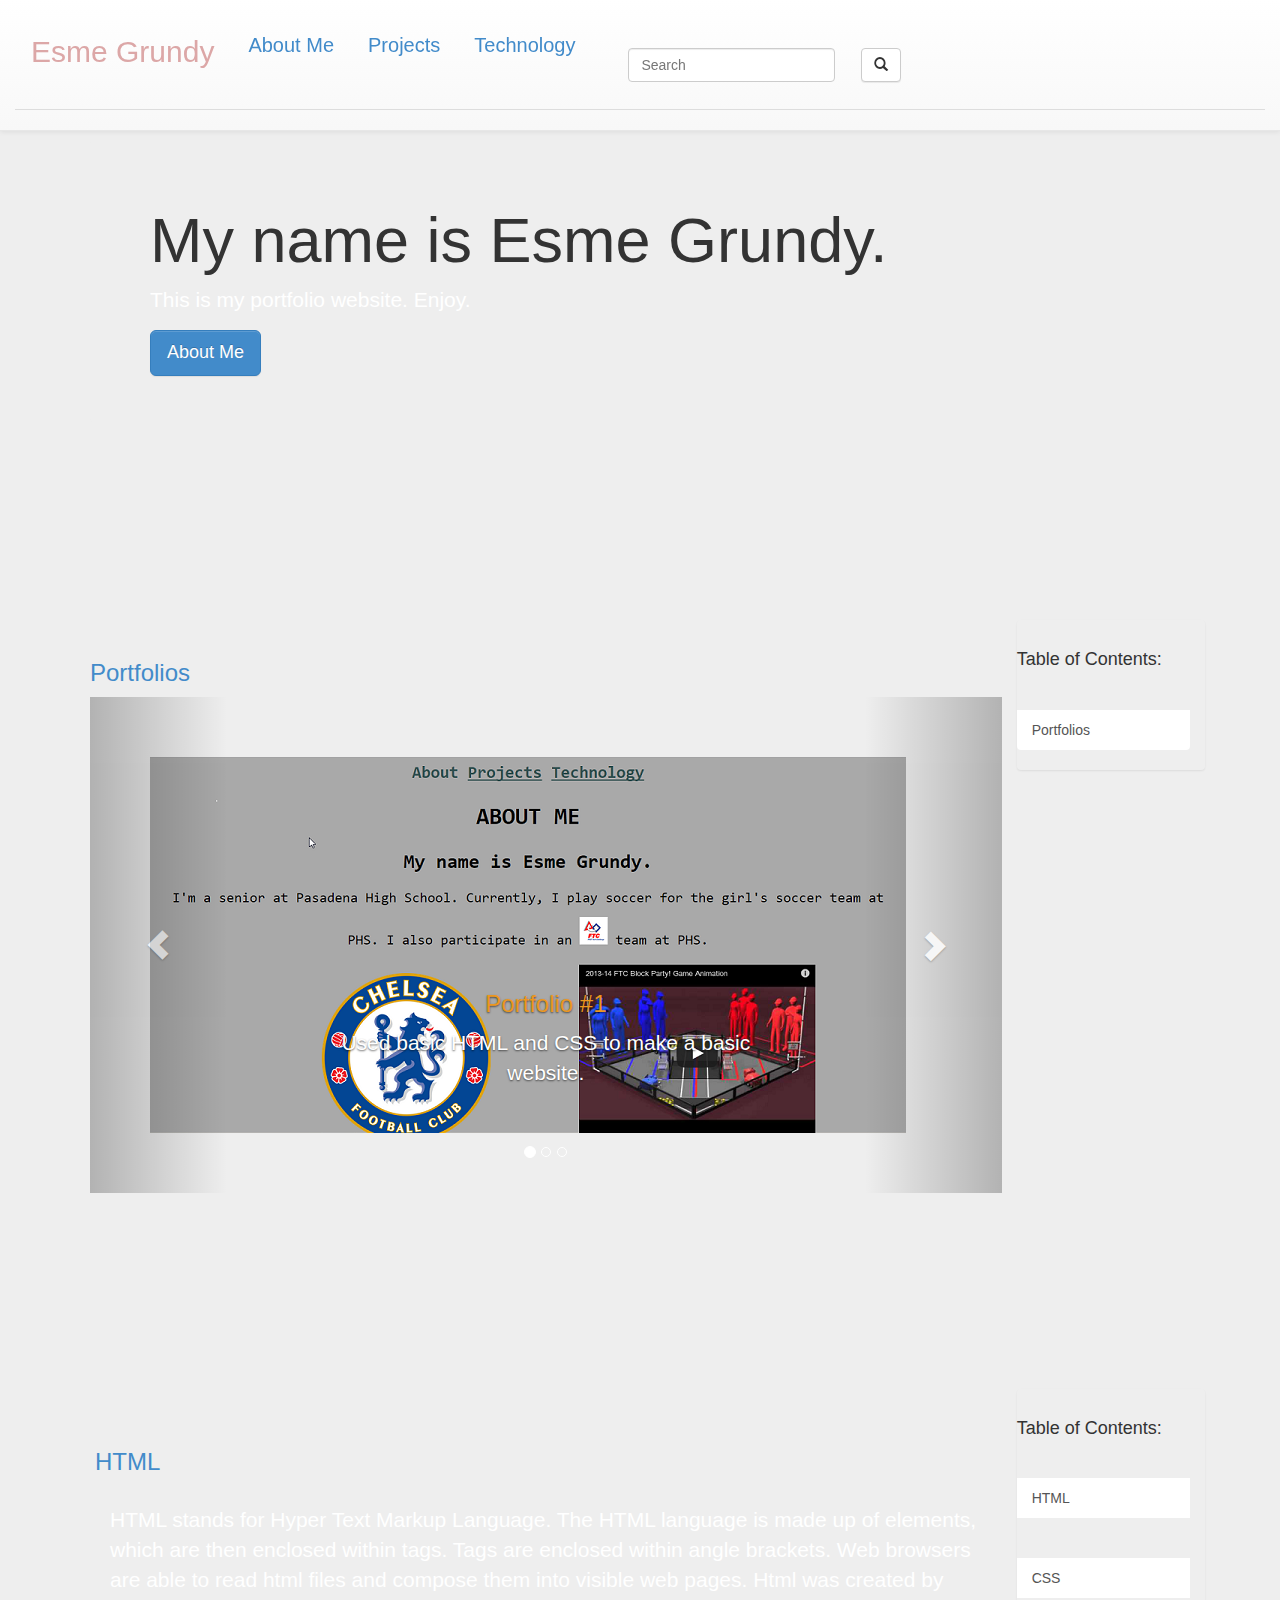
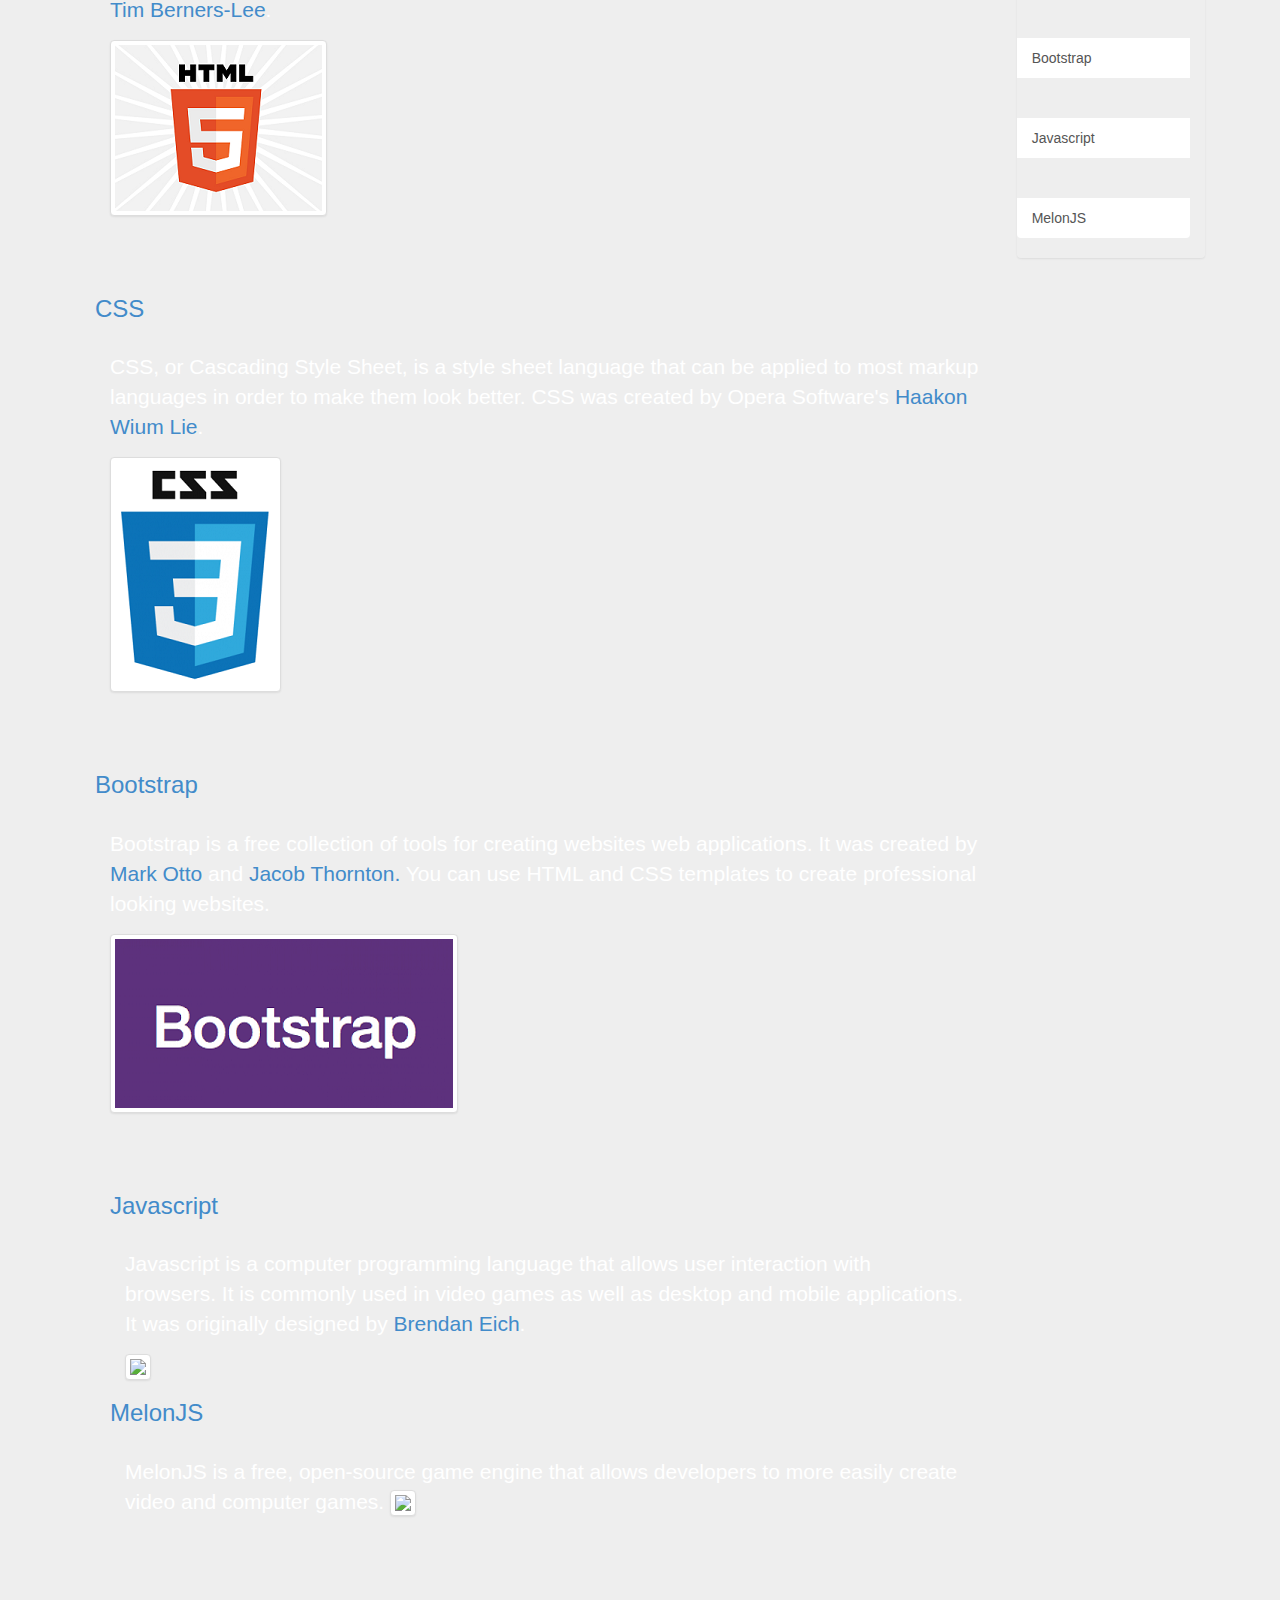
==== commit 12547b55: "Updates" ====
--- a/public_html/index.html
+++ b/public_html/index.html
@@ -23,16 +23,23 @@
                     <li><a href="#about">About Me</a></li>
                     <li><a href="#projects">Projects</a></li>
                     <li><a href="#technology">Technology</a></li>
+                    <li><form class="navbar-form navbar-left" role="search">
+                            <div class="form-group">
+                                <input type="text" class="form-control" placeholder="Search">
+                            </div>
+                            <button type="submit" class="btn btn-default"><span class="glyphicon glyphicon-search"></span></button>
+                        </form></li>
                 </ul>
+
             </div>
         </nav>
-        <div class="jumbotron jumbo-back">
+        <div class="jumbotron jumbo-back" id="about">
             <div class="container">
                 <div class="row">
                     <div class="col-xs-12">
                         <!--Jumbotron-->
                         <div  class="jumbotron">
-                            <h1 class="jumbotron-head">My name is Esme Grundy.</h1>
+                            <h1 class="jumbotron-head" id="intro">My name is Esme Grundy.</h1>
                             <p class="jumbotron-text">This is my portfolio website. Enjoy.</p>
                             <!-- Button trigger modal -->
                             <button class="btn btn-primary btn-lg" data-toggle="modal" data-target="#myModal">
@@ -176,7 +183,7 @@
                 </div>
             </div>
         </div>
-        <div class="jumbotron jumbo-projects">
+        <div class="jumbotron jumbo-projects" id="projects">
             <div class="container">
                 <div class="row">
                     <div class="col-xs-10 content">
@@ -208,11 +215,19 @@
                                     </div>
                                 </div>
                                 <div class="item">
-                                    <img src="images/SnakeSS.png" alt="...">
+                                    <img src="images/SnakeScreen.png" alt="...">
                                     <div class="carousel-caption">
                                         <h3>Snake</h3>
                                         <p>Using HTML, CSS, and Javascript, I made a 
                                             game where a snake moves on the screen.</p>
+                                    </div>
+                                </div>
+                                <div class="item">
+                                    <img src="images/MarioSS.png" alt="...">
+                                    <div class="carousel-caption">
+                                        <h3>Mario</h3>
+                                        <p>Using MelonJS, Javascript, and HTML, I created a multi-level,
+                                            character based video game.</p>
                                     </div>
                                 </div>
                             </div>
@@ -234,57 +249,82 @@
                 </div>
             </div>
         </div>
-        <div class="row">
-            <div class="col-xs-10 content">
-
+        <div class="jumbotron jumbo-tech" id="technology">
+            <div class="container">
                 <div class="row">
-                    <a name="HTML"><h3>HTML</h3></a>
-                    <div class="col-xs-12">
-                        <p>HTML stands for Hyper Text Markup Language. 
-                            The HTML language is made up of elements,
-                            which are then enclosed within tags. Tags 
-                            are enclosed within angle brackets. Web browsers 
-                            are able to read html files and compose them into 
-                            visible web pages. Html was created by 
-                            <a href="http://en.wikipedia.org/wiki/Tim_Berners-Lee">Tim Berners-Lee</a>.</p>
-                        <!--Picture as link-->
-                        <a href="http://www.w3.org/Consortium/"><img class="img-responsive  img-thumbnail" src="images/HTML5-Logo-Resize.png" alt="Responsive Image"/></a>
-
+                    <div class="col-xs-10 content">
+
+                        <div class="row">
+                            <a name="HTML"><h3>HTML</h3></a>
+                            <div class="col-xs-12">
+                                <p>HTML stands for Hyper Text Markup Language. 
+                                    The HTML language is made up of elements,
+                                    which are then enclosed within tags. Tags 
+                                    are enclosed within angle brackets. Web browsers 
+                                    are able to read html files and compose them into 
+                                    visible web pages. Html was created by 
+                                    <a href="http://en.wikipedia.org/wiki/Tim_Berners-Lee">Tim Berners-Lee</a>.</p>
+                                <!--Picture as link-->
+                                <a href="http://www.w3.org/Consortium/"><img class="img-responsive  img-thumbnail" src="images/HTML5-Logo-Resize.png" alt="Responsive Image"/></a>
+
+                            </div>
+                        </div>
+                        <div class="row">
+                            <a name="CSS"><h3>CSS</h3></a>
+                            <div class="col-xs-12">
+                                <p>CSS, or Cascading Style Sheet, is a style sheet language
+                                    that can be applied to most markup languages in order 
+                                    to make them look better. CSS was created by 
+                                    Opera Software's <a href="http://www.pcmag.com/article2/0,2817,2395359,00.asp">Haakon Wium Lie</a>.</p>
+                                <!--Picture as link-->
+                                <a href="http://www.w3.org/Style/LieBos2e/history/"><img class="img-responsive img-thumbnail" src="images/CSS-Logo-Resize.png" alt="Responsive Image"/></a>
+                            </div>
+                        </div>
+                        <div class="row">
+                            <a name="Bootstrap"><h3>Bootstrap</h3></a>
+                            <div class="col-xs-12">
+                                <p>Bootstrap is a free collection of tools for creating websites
+                                    web applications. It was created by <a href="http://markdotto.com/">Mark Otto</a> 
+                                    and <a href="http://www.wordsbyf.at/">Jacob Thornton.</a>
+                                    You can use HTML and CSS templates to create professional looking websites.</p>
+                                <!--Picture as link-->
+                                <a href="http://getbootstrap.com/"><img class="img-responsive img-thumbnail" src="images/Bootstrap-logo.png" alt="Responsive Image"></a>
+                            </div>
+                        </div>
+                        <div>
+                            <a name="Java"><h3>Javascript</h3></a>
+                            <div class="col-xs-12">
+                                <p>Javascript is a computer programming language that allows user interaction with browsers. It is 
+                                    commonly used in video games as well as desktop and mobile applications. It was originally designed 
+                                    by <a href="https://brendaneich.com/">Brendan Eich</a>.</p>
+                                <a href="http://www.w3schools.com/js/"><img class="img-responsive img-thumbnail" src="http://i0.wp.com/blog.sklambert.com/wp-content/uploads/2013/05/JS6_Logo.png?resize=200%2C200"></a>
+                            </div>
+                        </div>
+                        <div>
+                            <a name="Melon"><h3>MelonJS</h3></a>
+                            <div class="col-xs-12">
+                                <p>MelonJS is a free, open-source game engine that allows developers to more easily create
+                                    video and computer games.
+                                    <a href="http://melonjs.org/"><img class="img-responsive img-thumbnail" src="http://3.bp.blogspot.com/-rA7W9e8K5_A/U_6Rqm6hYjI/AAAAAAAAAvk/mylbYtgvWDo/s1600/melonjs.png"></a>
+                            </div>
+                        </div>
+
+
+                    </div>
+                    <div class="col-xs-2 list-group table-of-contents">
+                        <h4>Table of Contents:</h4>
+                        <a class="list-group-item" href="#HTML">HTML</a>
+                        <a class="list-group-item" href="#CSS">CSS</a>
+                        <a class="list-group-item" href="#Bootstrap">Bootstrap</a>
+                        <a class="list-group-item" href="#Java">Javascript</a>
+                        <a class="list-group-item" href="#Melon">MelonJS</a>
                     </div>
                 </div>
-                <div class="row">
-                    <a name="CSS"><h3>CSS</h3></a>
-                    <div class="col-xs-12">
-                        <p>CSS, or Cascading Style Sheet, is a style sheet language
-                            that can be applied to most markup languages in order 
-                            to make them look better. CSS was created by 
-                            Opera Software's <a href="http://www.pcmag.com/article2/0,2817,2395359,00.asp">Haakon Wium Lie</a>.</p>
-                        <!--Picture as link-->
-                        <a href="http://www.w3.org/Style/LieBos2e/history/"><img class="img-responsive img-thumbnail" src="images/CSS-Logo-Resize.png" alt="Responsive Image"/></a>
-                    </div>
-                </div>
-                <div class="row">
-                    <a name="Bootstrap"><h3>Bootstrap</h3></a>
-                    <div class="col-xs-12">
-                        <p>Bootstrap is a free collection of tools for creating websites
-                            web applications. It was created by <a href="http://markdotto.com/">Mark Otto</a> 
-                            and <a href="http://www.wordsbyf.at/">Jacob Thornton.</a>
-                            You can use HTML and CSS templates to create professional looking websites.</p>
-                        <!--Picture as link-->
-                        <a href="http://getbootstrap.com/"><img class="img-responsive img-thumbnail" src="images/Bootstrap-logo.png" alt="Responsive Image"></a>
-                    </div>
-                </div>
-
-            </div>
-            <div class="col-xs-2 list-group table-of-contents">
-                <h4>Table of Contents:</h4>
-                <a class="list-group-item" href="#HTML">HTML</a>
-                <a class="list-group-item" href="#CSS">CSS</a>
-                <a class="list-group-item" href="#Bootstrap">Bootstrap</a>
             </div>
         </div>
     </div>
     <script src="https://ajax.googleapis.com/ajax/libs/jquery/1.11.0/jquery.min.js"></script>
     <script src="js/bootstrap.min.js"></script>
+    <script type="text/javascript" src="script.js"></script>
 </body>
 </html>
--- a/public_html/css/custom-style.css
+++ b/public_html/css/custom-style.css
@@ -43,10 +43,8 @@
 }
 
 .jumbotron {
-    background-image: url("http://wallpoper.com/images/00/43/54/14/sakura-cherry-blossom_00435414.jpg")     /*jumbotron in 
-                                                                                                            modal background
-                                                                                                            image*/
-    
+    background-image: url("http://wallpoper.com/images/00/43/54/14/sakura-cherry-blossom_00435414.jpg");
+    margin: 0;
 }
 
 .jumbotron-text {
@@ -86,5 +84,13 @@
 }
 
 .jumbo-projects {
-    background-image: url("")
+    background-image: url("http://www.gardeningknowhow.com/wp-content/uploads/2012/08/magnolia-tree1.jpg")
+}
+
+.jumbo-tech {
+    background-image: url("http://flowerspetal.files.wordpress.com/2013/08/yellow-red-lilies.jpg")
+}
+
+p {
+    color: white;
 }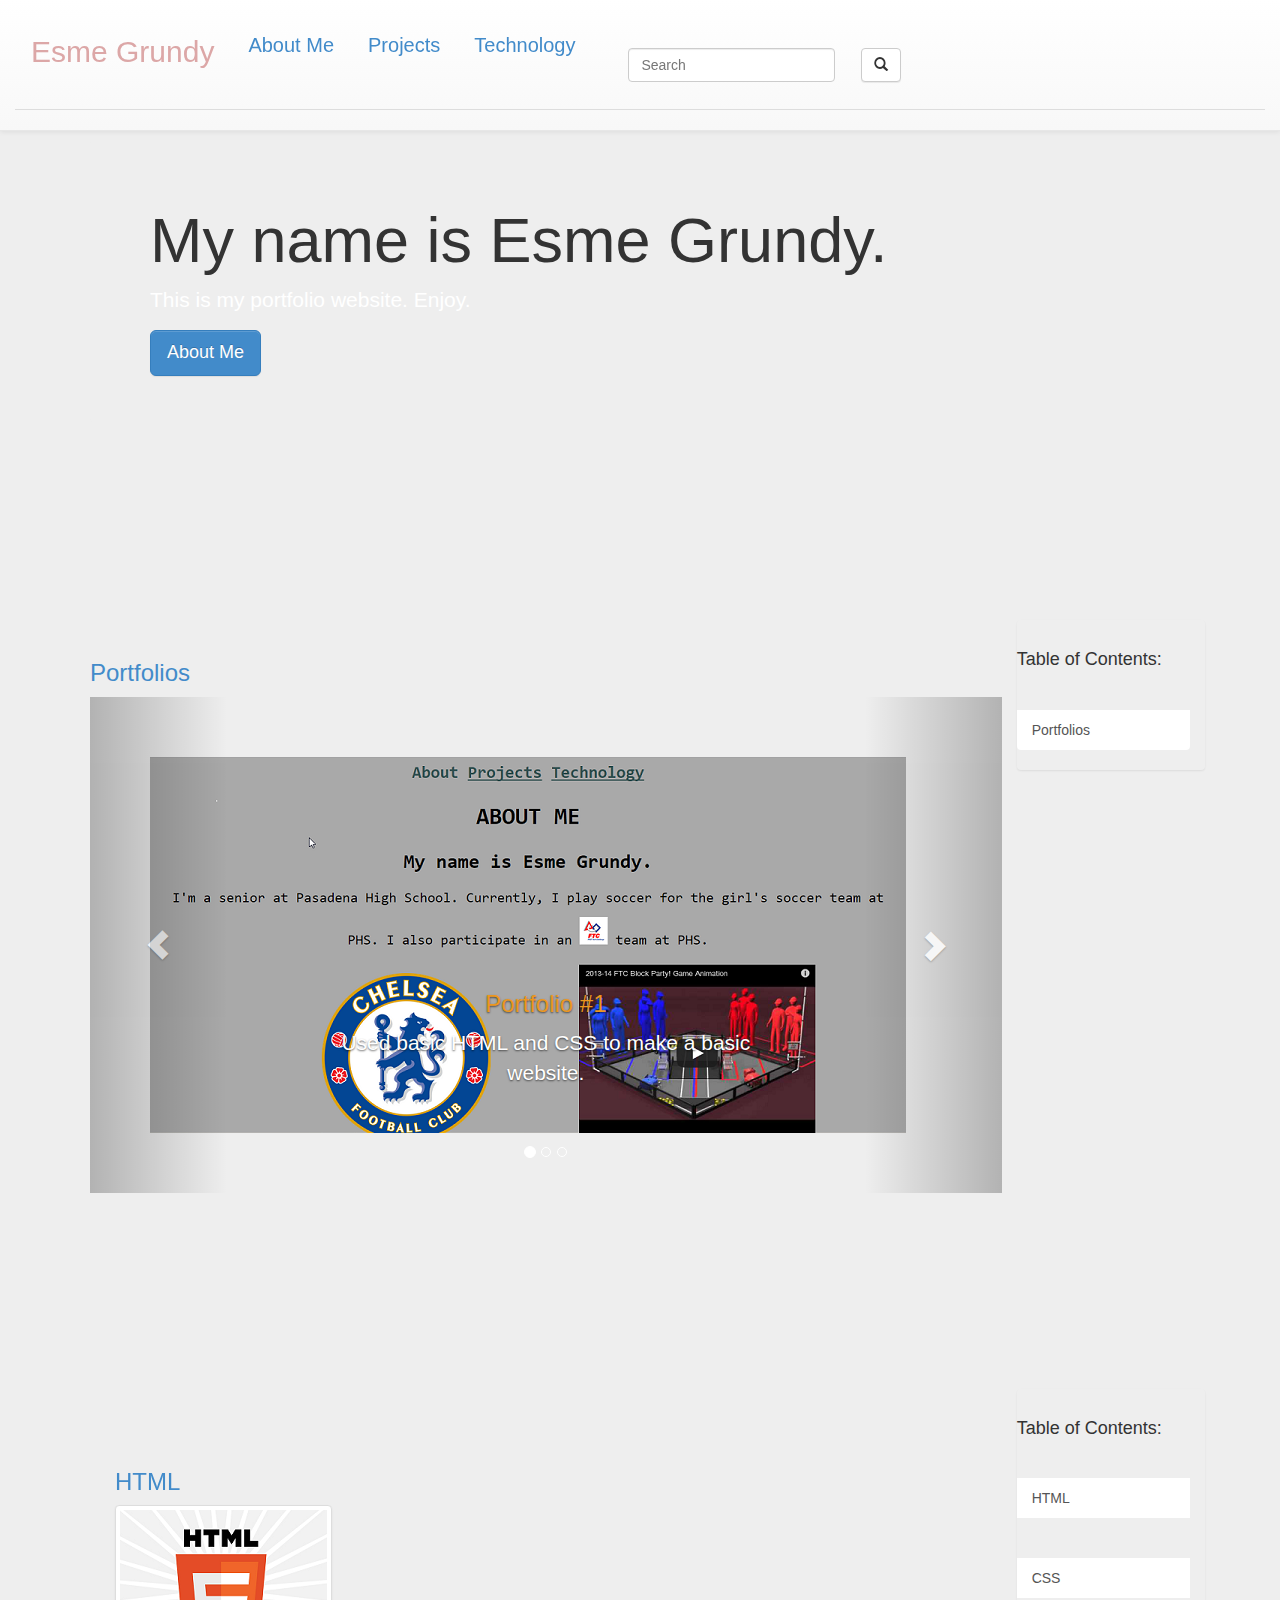
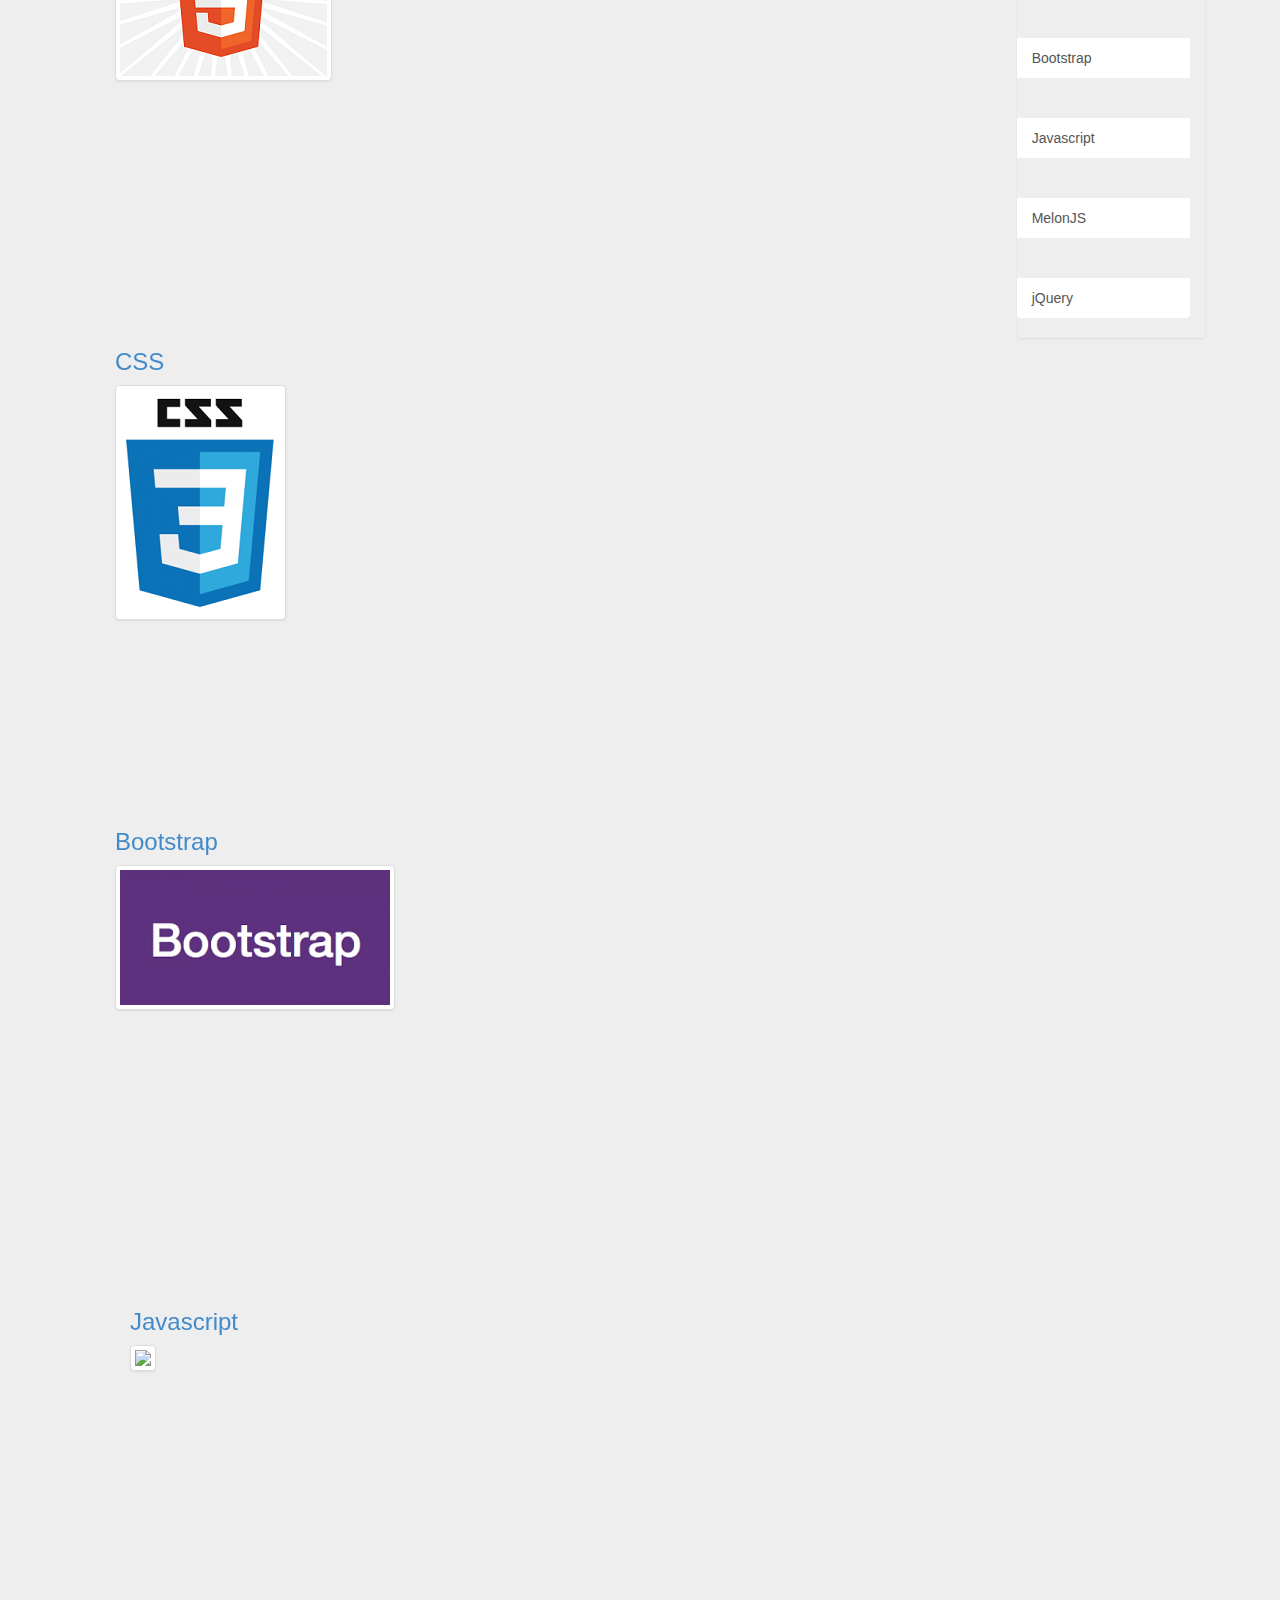
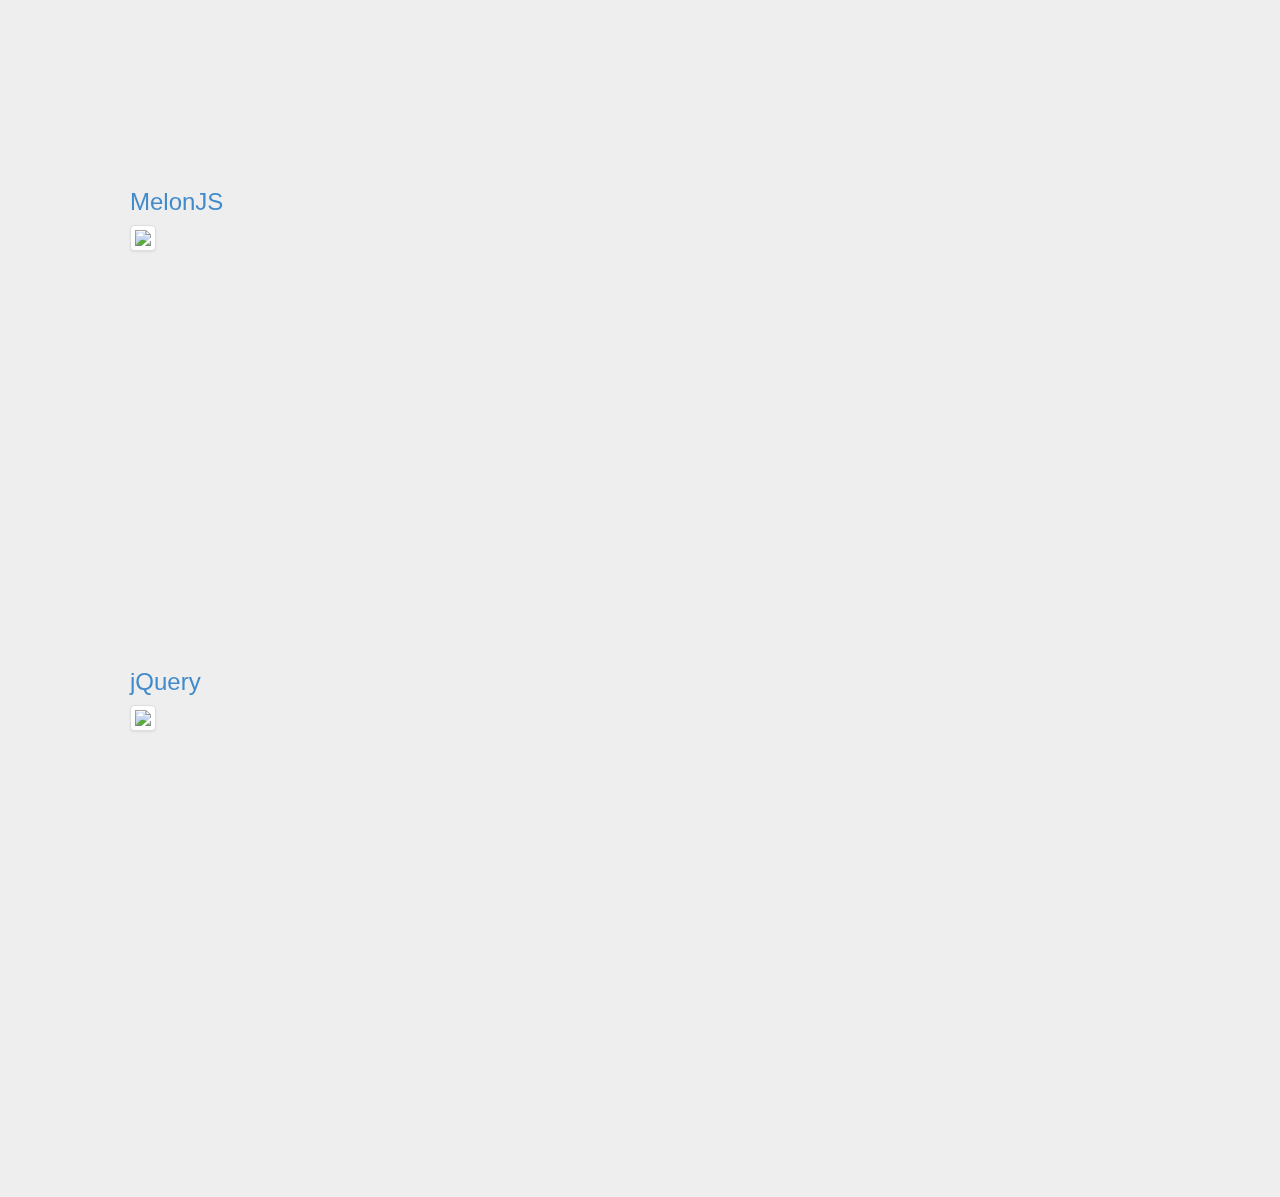
==== commit 942a65b5: "More Updates" ====
--- a/public_html/index.html
+++ b/public_html/index.html
@@ -39,6 +39,9 @@
                     <div class="col-xs-12">
                         <!--Jumbotron-->
                         <div  class="jumbotron">
+                            <video autoplay loop id="bgvid">
+                                <source src="videos/Falling Leaves.mp4" type="video/mp4">
+                            </video>
                             <h1 class="jumbotron-head" id="intro">My name is Esme Grundy.</h1>
                             <p class="jumbotron-text">This is my portfolio website. Enjoy.</p>
                             <!-- Button trigger modal -->
@@ -253,59 +256,97 @@
             <div class="container">
                 <div class="row">
                     <div class="col-xs-10 content">
-
-                        <div class="row">
-                            <a name="HTML"><h3>HTML</h3></a>
-                            <div class="col-xs-12">
-                                <p>HTML stands for Hyper Text Markup Language. 
-                                    The HTML language is made up of elements,
-                                    which are then enclosed within tags. Tags 
-                                    are enclosed within angle brackets. Web browsers 
-                                    are able to read html files and compose them into 
-                                    visible web pages. Html was created by 
-                                    <a href="http://en.wikipedia.org/wiki/Tim_Berners-Lee">Tim Berners-Lee</a>.</p>
-                                <!--Picture as link-->
-                                <a href="http://www.w3.org/Consortium/"><img class="img-responsive  img-thumbnail" src="images/HTML5-Logo-Resize.png" alt="Responsive Image"/></a>
-
-                            </div>
-                        </div>
-                        <div class="row">
-                            <a name="CSS"><h3>CSS</h3></a>
-                            <div class="col-xs-12">
-                                <p>CSS, or Cascading Style Sheet, is a style sheet language
-                                    that can be applied to most markup languages in order 
-                                    to make them look better. CSS was created by 
-                                    Opera Software's <a href="http://www.pcmag.com/article2/0,2817,2395359,00.asp">Haakon Wium Lie</a>.</p>
-                                <!--Picture as link-->
-                                <a href="http://www.w3.org/Style/LieBos2e/history/"><img class="img-responsive img-thumbnail" src="images/CSS-Logo-Resize.png" alt="Responsive Image"/></a>
-                            </div>
-                        </div>
-                        <div class="row">
-                            <a name="Bootstrap"><h3>Bootstrap</h3></a>
-                            <div class="col-xs-12">
-                                <p>Bootstrap is a free collection of tools for creating websites
-                                    web applications. It was created by <a href="http://markdotto.com/">Mark Otto</a> 
-                                    and <a href="http://www.wordsbyf.at/">Jacob Thornton.</a>
-                                    You can use HTML and CSS templates to create professional looking websites.</p>
-                                <!--Picture as link-->
-                                <a href="http://getbootstrap.com/"><img class="img-responsive img-thumbnail" src="images/Bootstrap-logo.png" alt="Responsive Image"></a>
-                            </div>
-                        </div>
-                        <div>
-                            <a name="Java"><h3>Javascript</h3></a>
-                            <div class="col-xs-12">
-                                <p>Javascript is a computer programming language that allows user interaction with browsers. It is 
-                                    commonly used in video games as well as desktop and mobile applications. It was originally designed 
-                                    by <a href="https://brendaneich.com/">Brendan Eich</a>.</p>
-                                <a href="http://www.w3schools.com/js/"><img class="img-responsive img-thumbnail" src="http://i0.wp.com/blog.sklambert.com/wp-content/uploads/2013/05/JS6_Logo.png?resize=200%2C200"></a>
-                            </div>
-                        </div>
-                        <div>
-                            <a name="Melon"><h3>MelonJS</h3></a>
-                            <div class="col-xs-12">
-                                <p>MelonJS is a free, open-source game engine that allows developers to more easily create
-                                    video and computer games.
+                        <div class="flip-container">
+                            <div class="row flipper">
+
+                                <div class="front">
+                                    <a name="HTML"><h3>HTML</h3></a>
+                                    <a href="http://www.w3.org/Consortium/"><img class="img-responsive  img-thumbnail" src="images/HTML5-Logo-Resize.png" alt="Responsive Image"/></a>
+                                </div>
+                                <div class="col-xs-12 back">
+                                    <p>HTML stands for Hyper Text Markup Language. 
+                                        The HTML language is made up of elements,
+                                        which are then enclosed within tags. Tags 
+                                        are enclosed within angle brackets. Web browsers 
+                                        are able to read html files and compose them into 
+                                        visible web pages. Html was created by 
+                                        <a href="http://en.wikipedia.org/wiki/Tim_Berners-Lee">Tim Berners-Lee</a>.</p>
+                                    <!--Picture as link-->
+
+
+                                </div>
+                            </div>
+                        </div>
+                        <div class="flip-container">
+                            <div class="row flipper">
+                                <div class="front">
+                                    <a name="CSS"><h3>CSS</h3></a>
+                                    <!--Picture as link-->
+                                    <a href="http://www.w3.org/Style/LieBos2e/history/"><img class="img-responsive img-thumbnail" src="images/CSS-Logo-Resize.png" alt="Responsive Image"/></a>
+                                </div>
+                                <div class="col-xs-12 back">
+                                    <p>CSS, or Cascading Style Sheet, is a style sheet language
+                                        that can be applied to most markup languages in order 
+                                        to make them look better. CSS was created by 
+                                        Opera Software's <a href="http://www.pcmag.com/article2/0,2817,2395359,00.asp">Haakon Wium Lie</a>.</p>
+
+                                </div>
+                            </div>
+                        </div>
+                        <div class="flip-container">
+                            <div class="row flipper">
+                                <div class="front">
+                                    <a name="Bootstrap"><h3>Bootstrap</h3></a>
+                                    <!--Picture as link-->
+                                    <a href="http://getbootstrap.com/"><img class="img-responsive img-thumbnail" src="images/Bootstrap-logo.png" alt="Responsive Image"></a>
+                                </div>
+                                <div class="col-xs-12 back">
+                                    <p>Bootstrap is a free collection of tools for creating websites
+                                        web applications. It was created by <a href="http://markdotto.com/">Mark Otto</a> 
+                                        and <a href="http://www.wordsbyf.at/">Jacob Thornton.</a>
+                                        You can use HTML and CSS templates to create professional looking websites.</p>
+
+                                </div>
+                            </div>
+                        </div>
+                        <div class="flip-container">
+                            <div class="flipper">
+                                <div class="front">
+                                    <a name="Java"><h3>Javascript</h3></a>
+                                    <a href="http://www.w3schools.com/js/"><img class="img-responsive img-thumbnail" src="http://i0.wp.com/blog.sklambert.com/wp-content/uploads/2013/05/JS6_Logo.png?resize=200%2C200"></a>
+                                </div>
+                                <div class="col-xs-12 back">
+                                    <p>Javascript is a computer programming language that allows user interaction with browsers. It is 
+                                        commonly used in video games as well as desktop and mobile applications. It was originally designed 
+                                        by <a href="https://brendaneich.com/">Brendan Eich</a>.</p>
+
+                                </div>
+                            </div>
+                        </div>
+                        <div class="flip-container">
+                            <div class="flipper">
+                                <div class="front">
+                                    <a name="Melon"><h3>MelonJS</h3></a>
                                     <a href="http://melonjs.org/"><img class="img-responsive img-thumbnail" src="http://3.bp.blogspot.com/-rA7W9e8K5_A/U_6Rqm6hYjI/AAAAAAAAAvk/mylbYtgvWDo/s1600/melonjs.png"></a>
+                                </div>
+                                <div class="col-xs-12 back">
+                                    <p>MelonJS is a free, open-source game engine that allows developers to more easily create
+                                        video and computer games.
+
+                                </div>
+                            </div>
+                        </div>
+                        <div class="flip-container">
+                            <div class="flipper">
+                                <div class="front">
+                                    <a name="jQuery"><h3>jQuery</h3></a>
+                                    <a href="http://jquery.com/"><img class="img-responsive img-thumbnail" src="https://cdn1.iconfinder.com/data/icons/simple-icons/4096/jquery-4096-black.png"></a>
+                                </div>
+                                <div class="col-xs-12 back">
+                                    <p>jQuery is... And here are some cool things you can do with jquery.
+                                        <a href="http://localhost:8383/Portfolio3EsmeG/index.html">Cool Things.</a></p>
+
+                                </div>
                             </div>
                         </div>
 
@@ -318,6 +359,7 @@
                         <a class="list-group-item" href="#Bootstrap">Bootstrap</a>
                         <a class="list-group-item" href="#Java">Javascript</a>
                         <a class="list-group-item" href="#Melon">MelonJS</a>
+                        <a class="list-group-item" href="#jquery">jQuery</a>
                     </div>
                 </div>
             </div>
--- a/public_html/css/custom-style.css
+++ b/public_html/css/custom-style.css
@@ -7,7 +7,7 @@
 nav {
     font-size: 20px;    /*sets size of text in navbar*/
 }
-    
+
 
 div {
     border-style: hidden;   /*no visible borders with 20 pixels of space between content and borders*/
@@ -54,7 +54,7 @@
 .jumbotron-head {
     font-size: 60px;    /*text (h1) white*/
     color: white;
-    
+
 }
 
 .chelsea {
@@ -93,4 +93,54 @@
 
 p {
     color: white;
+}
+
+.flip-container {
+    perspective: 1000;
+}
+/* flip the pane when hovered */
+.flip-container:hover .flipper, .flip-container.hover .flipper {
+    transform: rotateY(180deg);
+}
+
+.flip-container, .front, .back {
+    width: 320px;
+    height: 480px;
+}
+
+/* flip speed goes here */
+.flipper {
+    transition: 0.6s;
+    transform-style: preserve-3d;
+
+    position: relative;
+}
+
+/* hide back of pane during swap */
+.front, .back {
+    backface-visibility: hidden;
+
+    position: absolute;
+    top: 0;
+    left: 0;
+}
+
+/* front pane, placed above back */
+.front {
+    z-index: 2;
+    /* for firefox 31 */
+    transform: rotateY(0deg);
+}
+
+/* back, initially hidden pane */
+.back {
+    transform: rotateY(180deg);
+}
+
+video#bgvid {
+    position: fixed; right: 0; bottom: 0;
+    min-width: 100%; min-height: 100%;
+    width: auto; height: auto; z-index: -100;
+    background: url('videos/Falling Leaves.mp4') no-repeat;
+    background-size: cover;
 }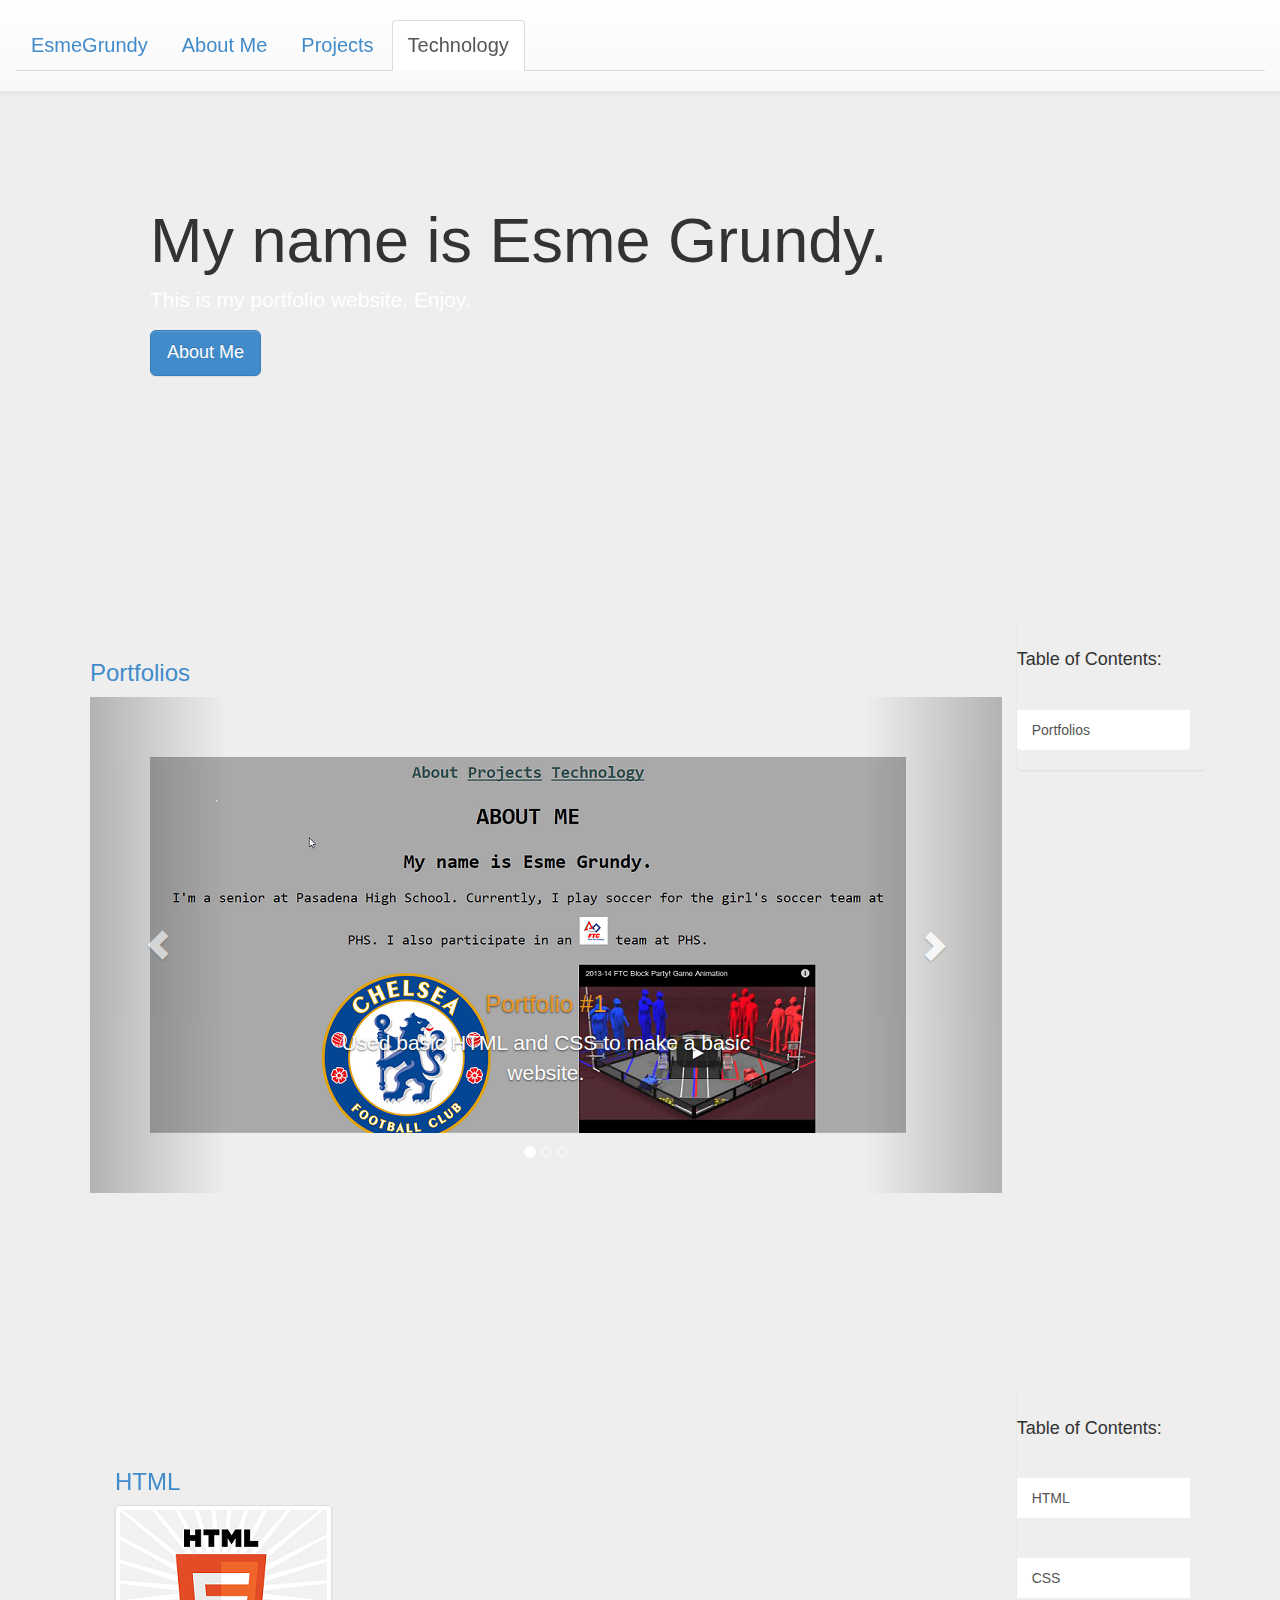
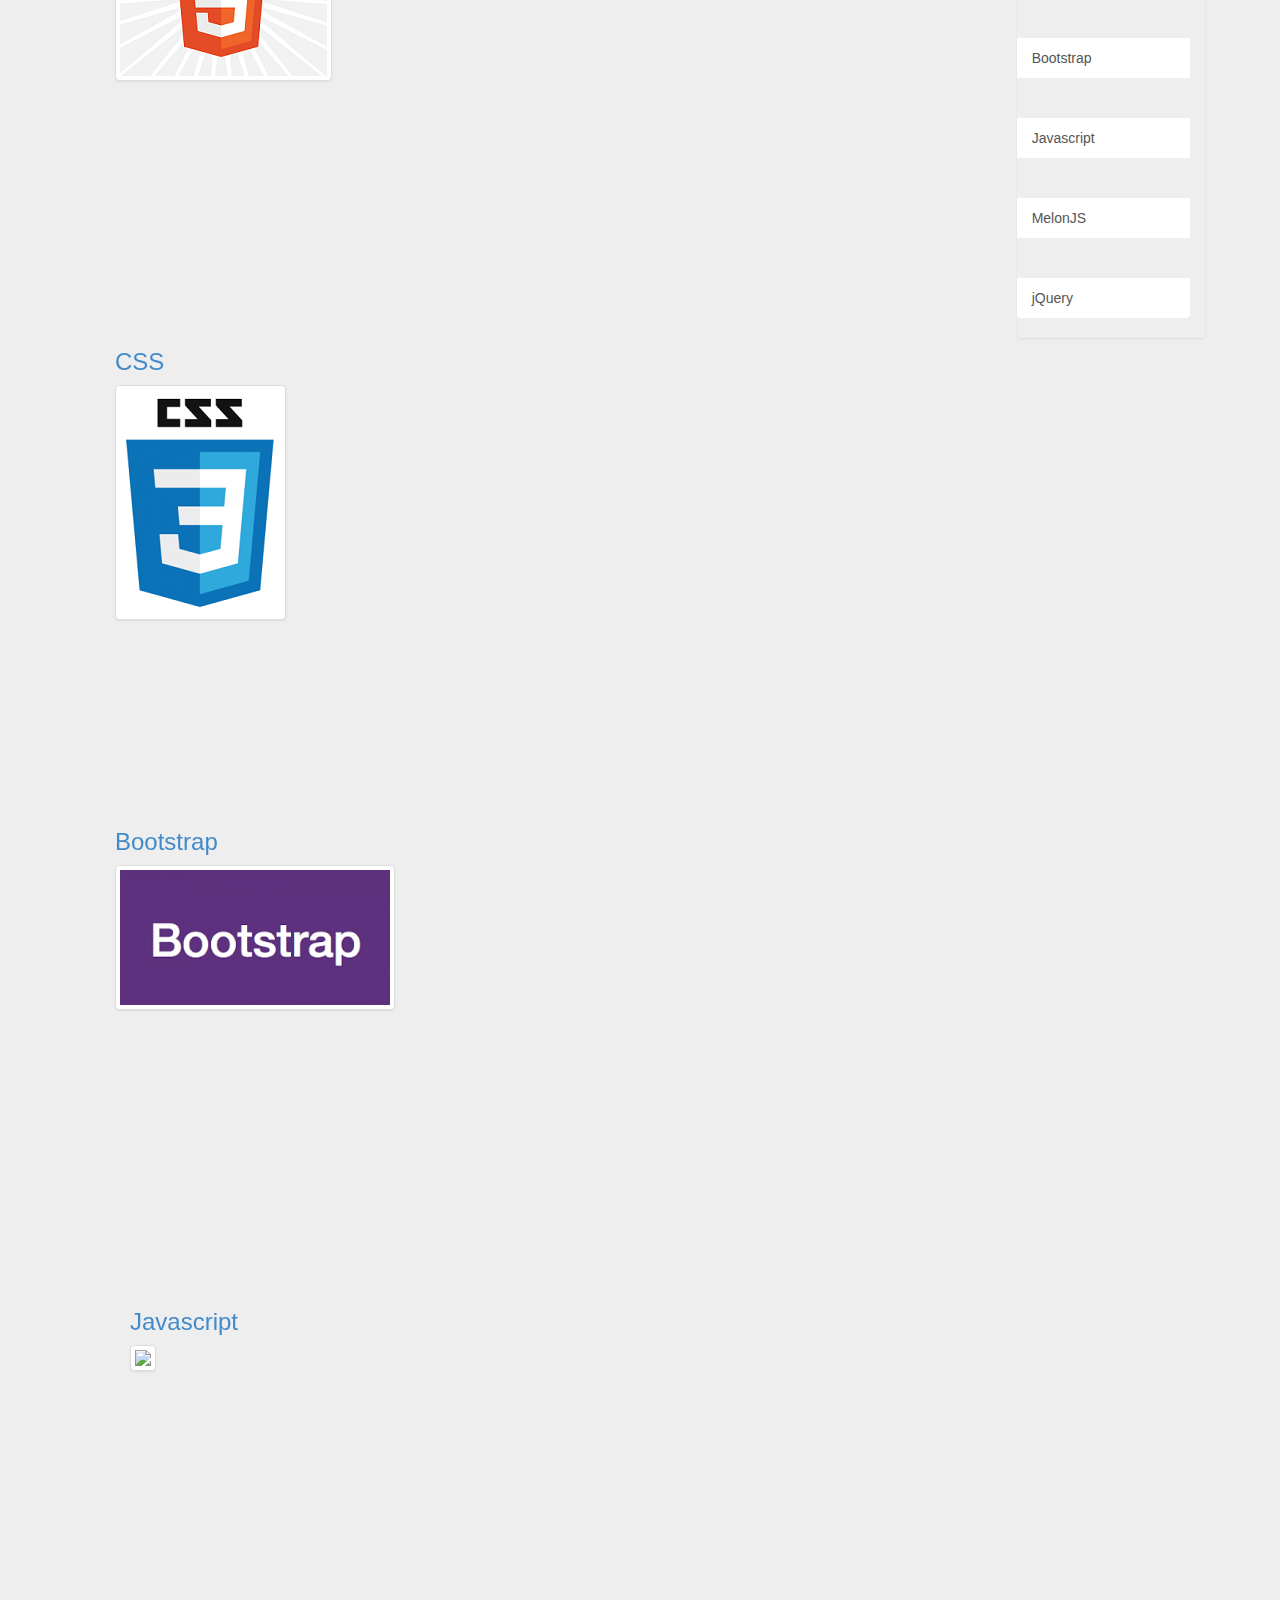
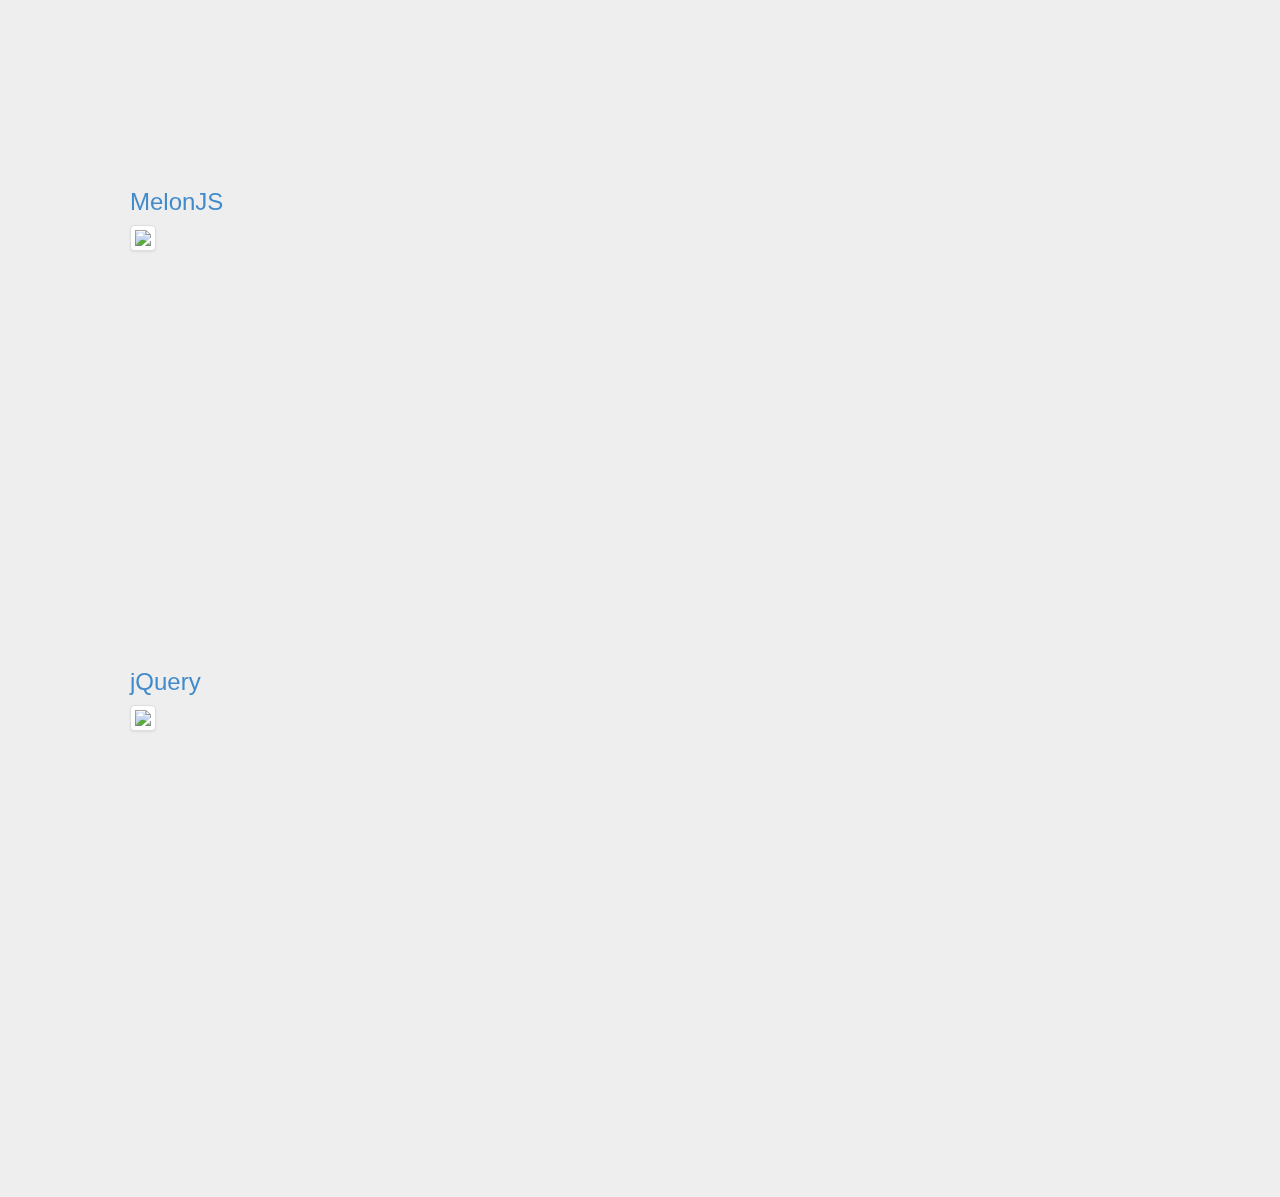
==== commit 4df058fe: "Even More Updates" ====
--- a/public_html/index.html
+++ b/public_html/index.html
@@ -1,9 +1,4 @@
-<!DOCTYPE html>
-<!--
-To change this license header, choose License Headers in Project Properties.
-To change this template file, choose Tools | Templates
-and open the template in the editor.
--->
+
 <html>
     <head>
         <title>Esme Grundy's Portfolio</title>
@@ -14,21 +9,17 @@
         <link type="text/css" rel="stylesheet" href="css/custom-style.css">
     </head>
     <body data-spy="scroll" data-target=".navbar">
-
+        <video autoplay loop id="bgvid">
+            <source src="videos/Falling Leaves.mp4" type="video/mp4">
+        </video>
 
         <nav class="navbar navbar-default navbar-fixed-top" role="navigation">
             <div class="container-fluid">
                 <ul class="nav nav-tabs">
-                    <li><a href="index.html" class="name">Esme Grundy</a></li>
-                    <li><a href="#about">About Me</a></li>
-                    <li><a href="#projects">Projects</a></li>
-                    <li><a href="#technology">Technology</a></li>
-                    <li><form class="navbar-form navbar-left" role="search">
-                            <div class="form-group">
-                                <input type="text" class="form-control" placeholder="Search">
-                            </div>
-                            <button type="submit" class="btn btn-default"><span class="glyphicon glyphicon-search"></span></button>
-                        </form></li>
+                    <li><a class="nav-button" href=index.html" class="name">EsmeGrundy</a></li>
+                    <li><a class="nav-button" href="#about">About Me</a></li>
+                    <li><a class="nav-button" href="#projects">Projects</a></li>
+                    <li><a class="nav-button" href="#technology">Technology</a></li>
                 </ul>
 
             </div>
@@ -39,9 +30,7 @@
                     <div class="col-xs-12">
                         <!--Jumbotron-->
                         <div  class="jumbotron">
-                            <video autoplay loop id="bgvid">
-                                <source src="videos/Falling Leaves.mp4" type="video/mp4">
-                            </video>
+
                             <h1 class="jumbotron-head" id="intro">My name is Esme Grundy.</h1>
                             <p class="jumbotron-text">This is my portfolio website. Enjoy.</p>
                             <!-- Button trigger modal -->
--- a/public_html/css/custom-style.css
+++ b/public_html/css/custom-style.css
@@ -141,6 +141,5 @@
     position: fixed; right: 0; bottom: 0;
     min-width: 100%; min-height: 100%;
     width: auto; height: auto; z-index: -100;
-    background: url('videos/Falling Leaves.mp4') no-repeat;
-    background-size: cover;
+ 
 }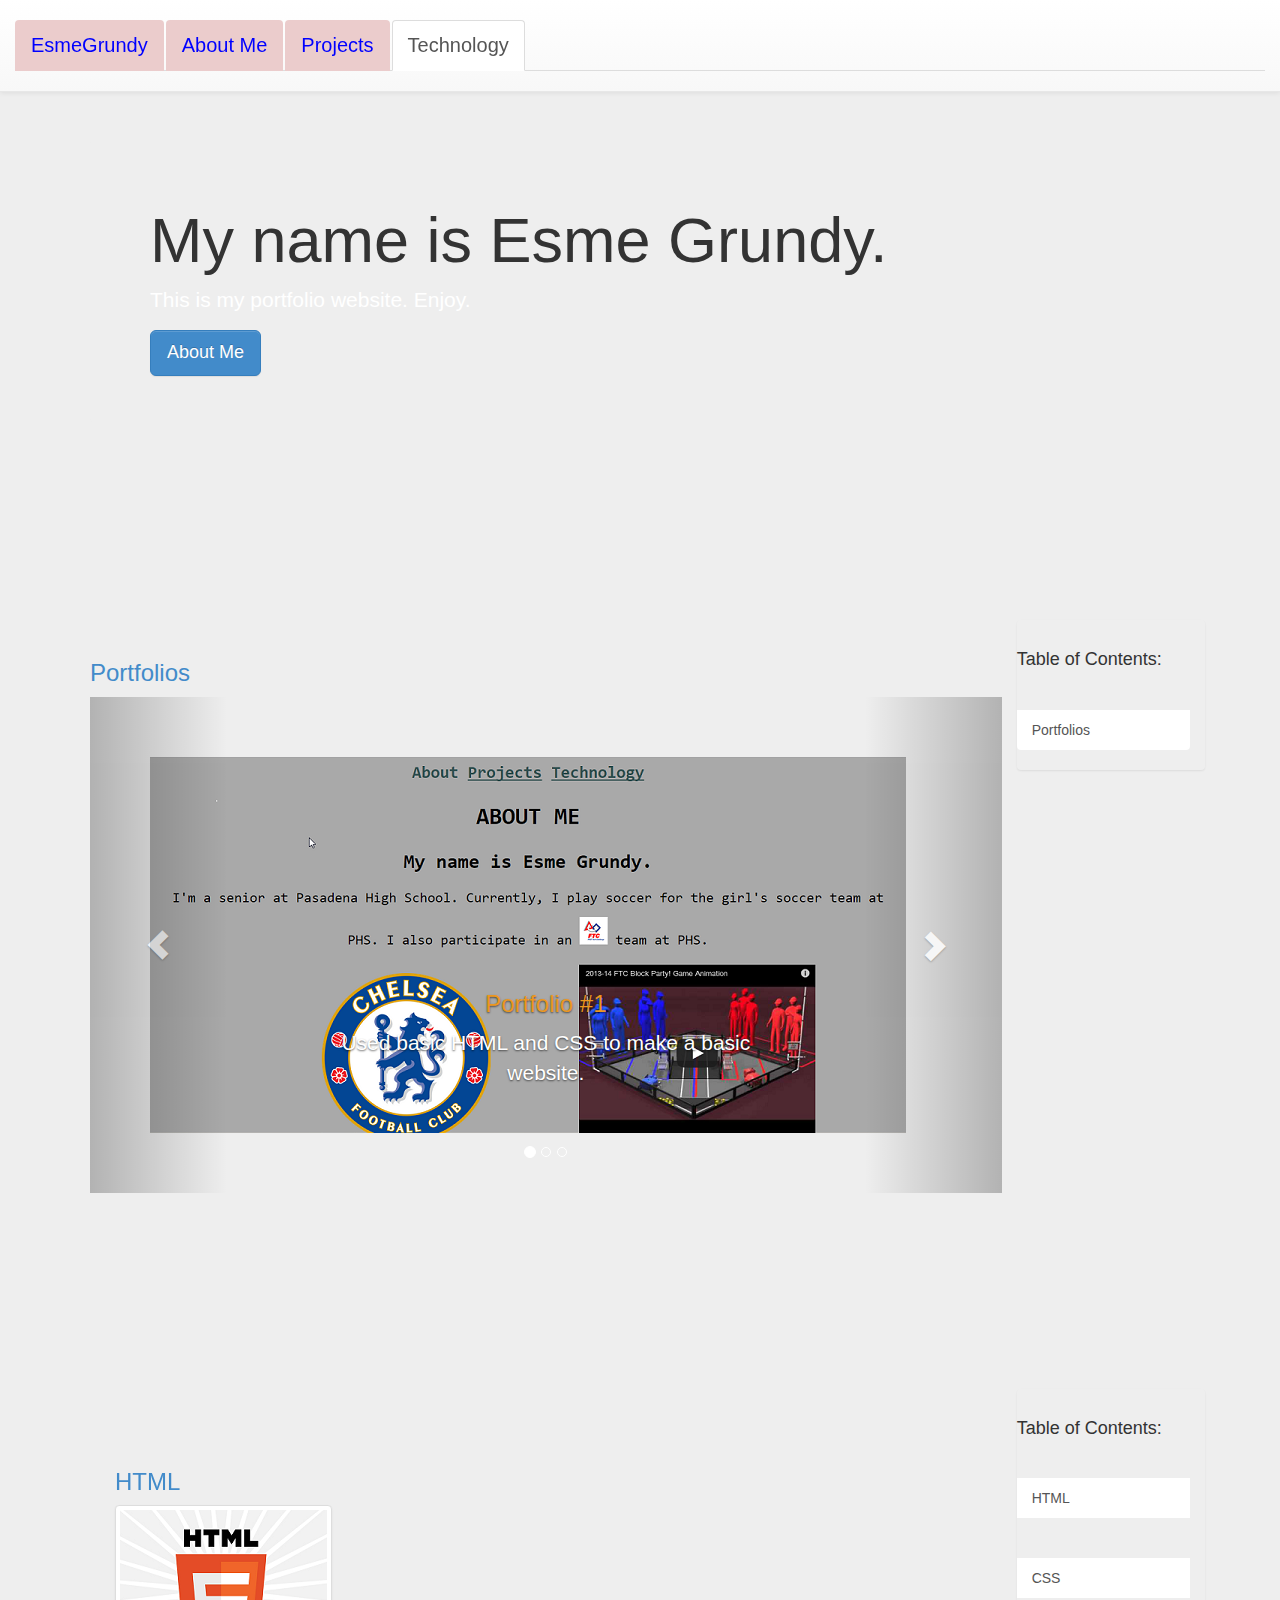
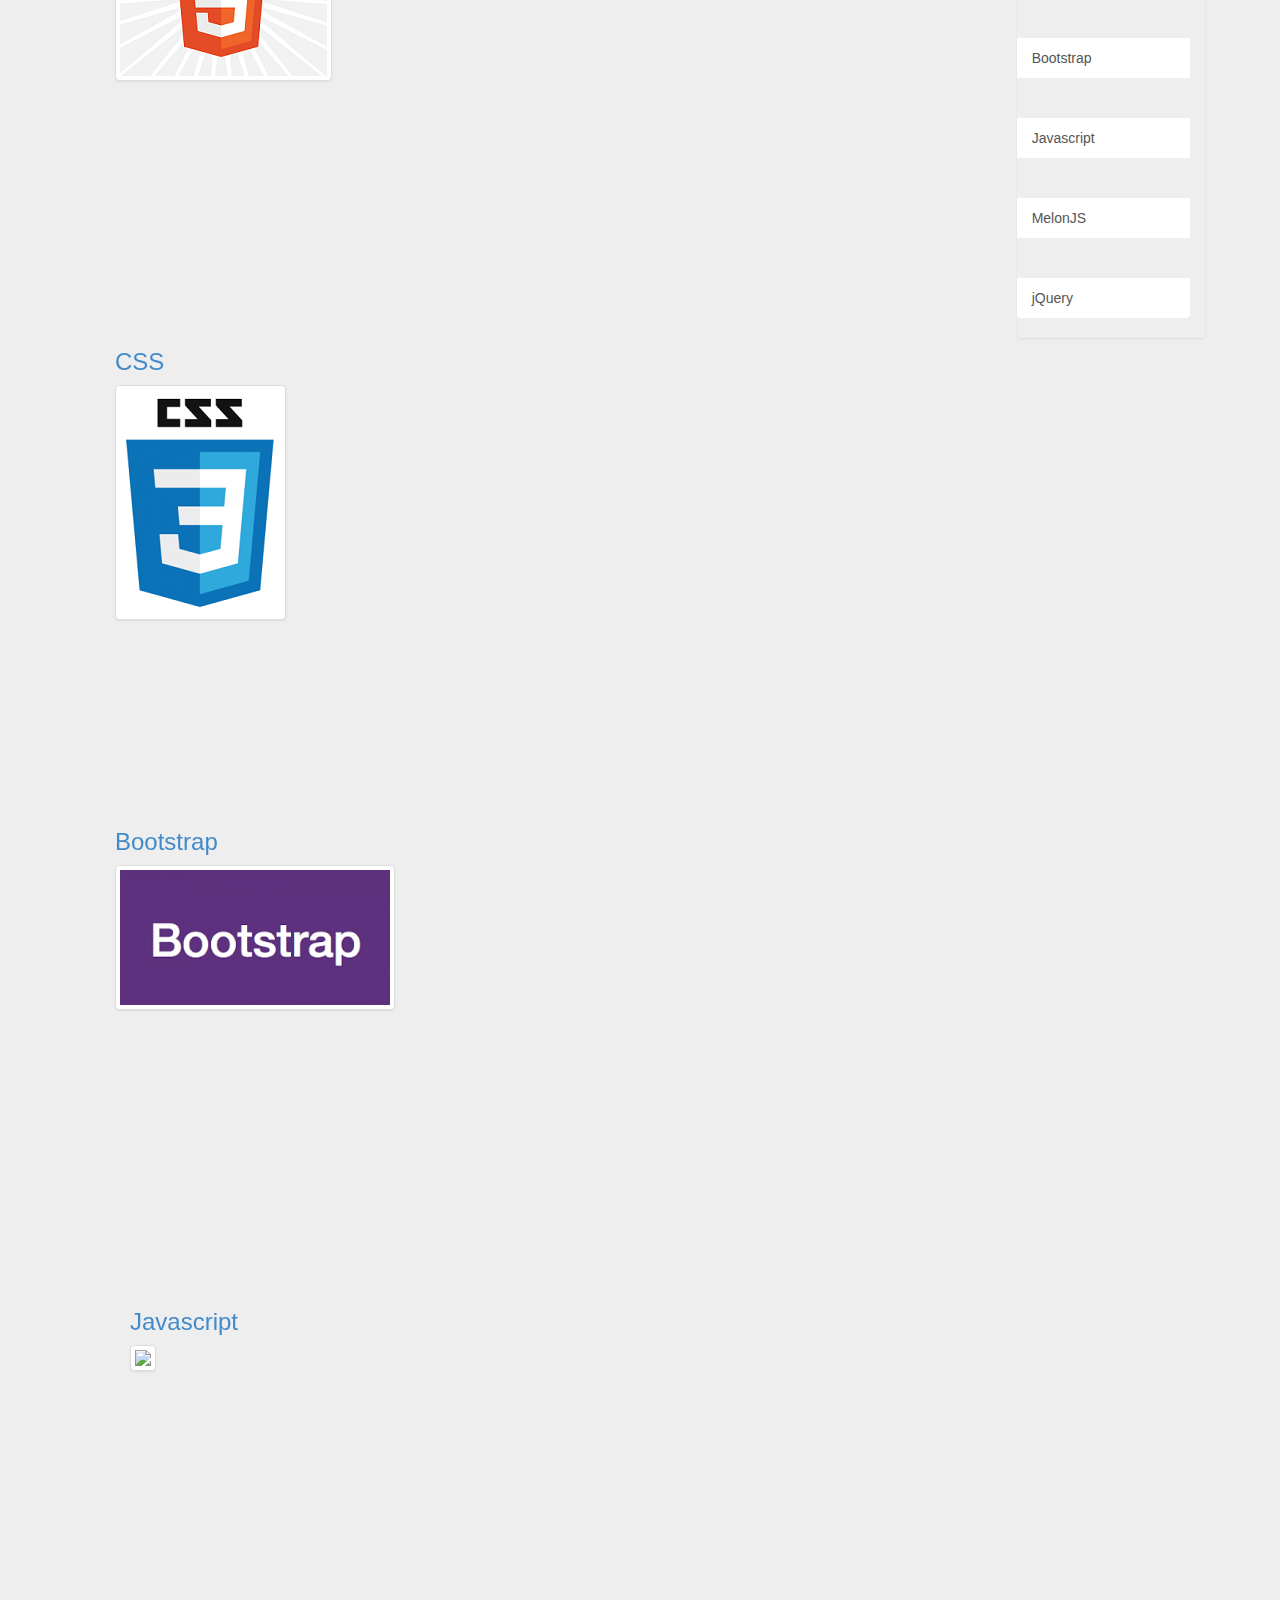
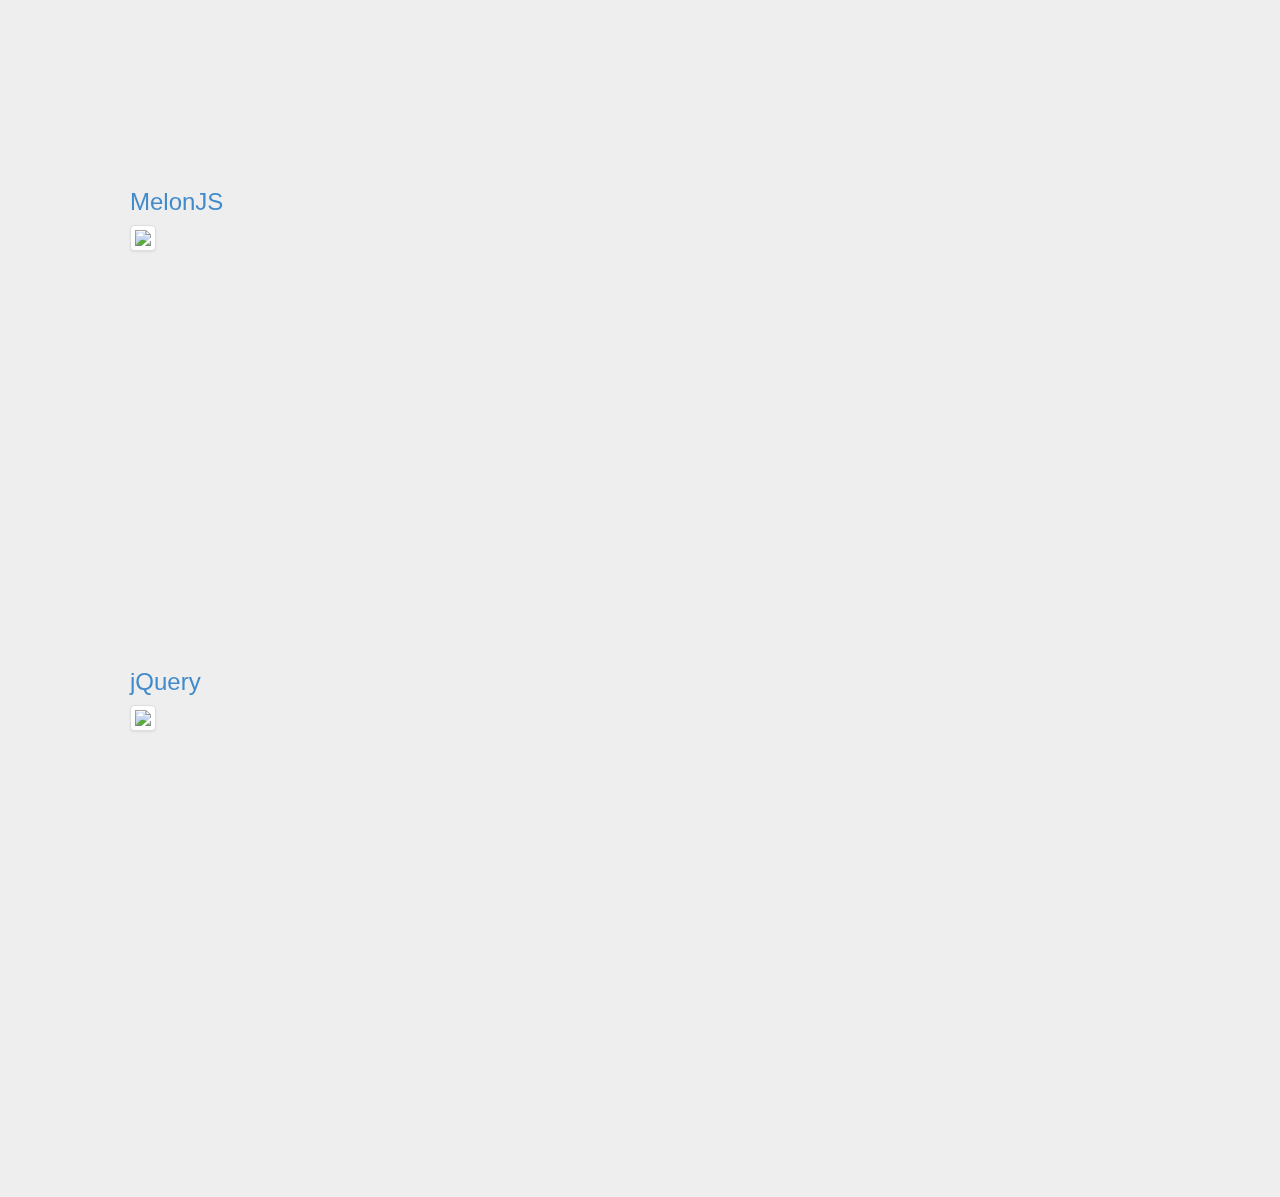
==== commit f6201e0b: "More Stuff" ====
--- a/public_html/index.html
+++ b/public_html/index.html
@@ -9,14 +9,11 @@
         <link type="text/css" rel="stylesheet" href="css/custom-style.css">
     </head>
     <body data-spy="scroll" data-target=".navbar">
-        <video autoplay loop id="bgvid">
-            <source src="videos/Falling Leaves.mp4" type="video/mp4">
-        </video>
 
         <nav class="navbar navbar-default navbar-fixed-top" role="navigation">
             <div class="container-fluid">
                 <ul class="nav nav-tabs">
-                    <li><a class="nav-button" href=index.html" class="name">EsmeGrundy</a></li>
+                    <li><a class="nav-button" href="index.html" class="name">EsmeGrundy</a></li>
                     <li><a class="nav-button" href="#about">About Me</a></li>
                     <li><a class="nav-button" href="#projects">Projects</a></li>
                     <li><a class="nav-button" href="#technology">Technology</a></li>
@@ -66,7 +63,7 @@
                                                     <div class="row">
                                                         <a name="favorite-things"><h2>My Favorite Things</h2></a>
                                                         <!--Carousel #1-->
-                                                        <div id="myCarousel" class="carousel slide" data-ride="carousel">
+                                                        <div id="myCarousel" class="carousel" data-ride="carousel">
                                                             <!-- Indicators -->
                                                             <ol class="carousel-indicators">
                                                                 <li data-target="#myCarousel" data-slide-to="0" class="active"></li>
@@ -181,7 +178,7 @@
                     <div class="col-xs-10 content">
                         <a name="portfolios"><h3>Portfolios</h3></a>
                         <!--Projects Carousel-->
-                        <div id="myCarousel" class="carousel slide" data-ride="carousel">
+                        <div id="myCarousel1" class="carousel" data-ride="carousel">
                             <!-- Indicators -->
                             <ol class="carousel-indicators">
                                 <li data-target="#myCarousel" data-slide-to="0" class="active"></li>
--- a/public_html/css/custom-style.css
+++ b/public_html/css/custom-style.css
@@ -141,5 +141,18 @@
     position: fixed; right: 0; bottom: 0;
     min-width: 100%; min-height: 100%;
     width: auto; height: auto; z-index: -100;
- 
+
+}
+
+.nav-button {
+    color:blue; background: #ebcccc;
+    -o-transition:color .2s ease-out, background 1s ease-in;
+    -ms-transition:color .2s ease-out, background 1s ease-in;
+    -moz-transition:color .2s ease-out, background 1s ease-in;
+    -webkit-transition:color .2s ease-out, background 1s ease-in;
+    /* ...and now override with proper CSS property */
+    transition:color .2s ease-out, background 1s ease-in;
+}
+.nav-button:hover { 
+    color:orange; background:black; 
 }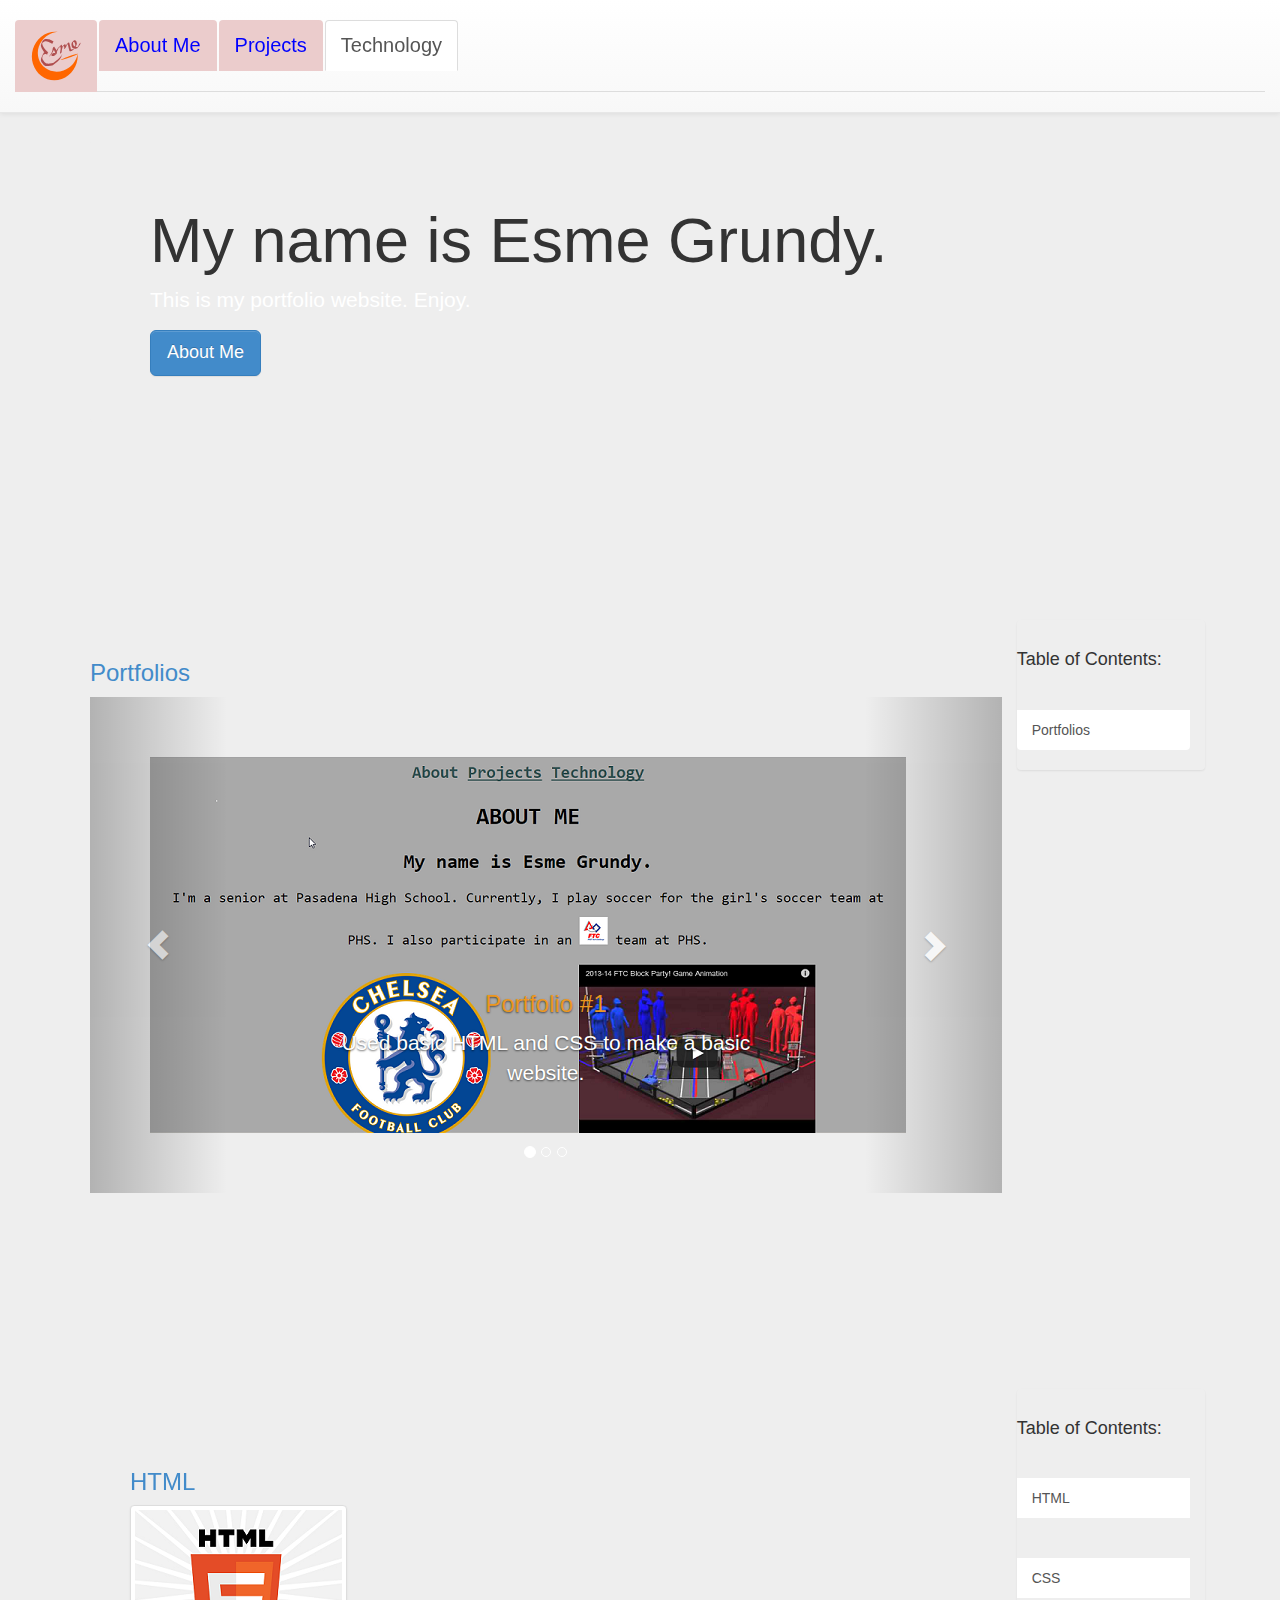
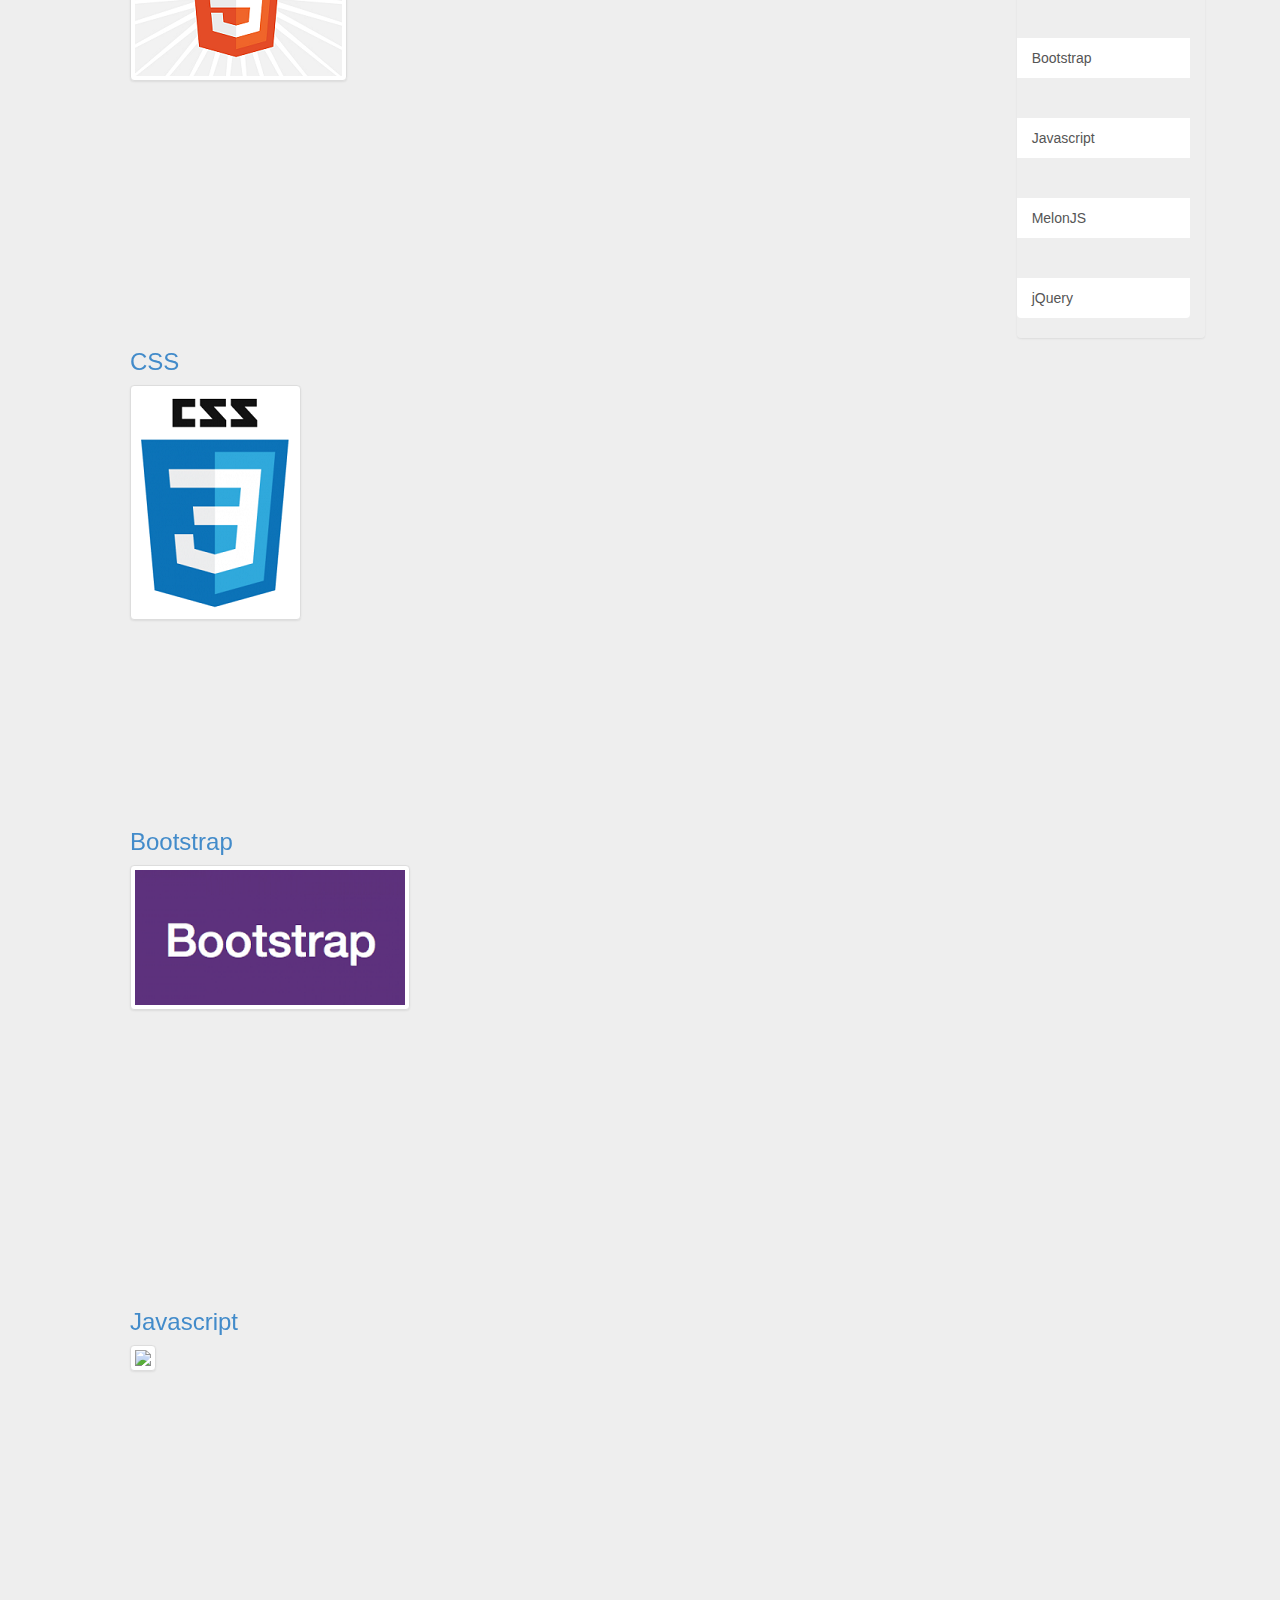
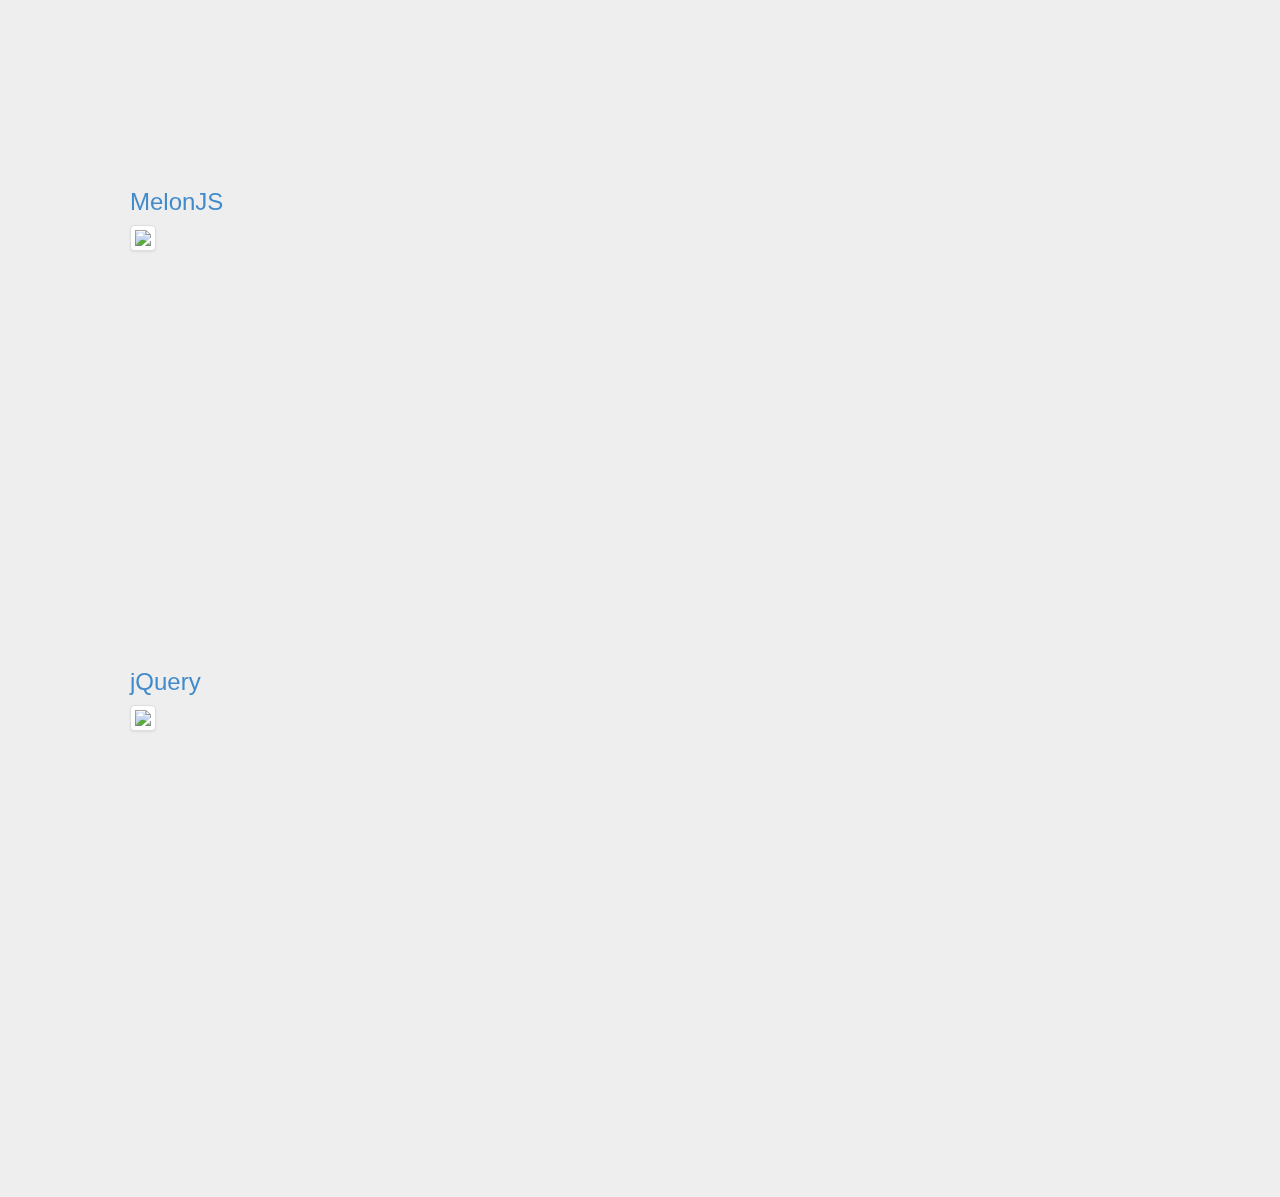
==== commit 8d6cecf6: "Fixed Stuff" ====
--- a/public_html/index.html
+++ b/public_html/index.html
@@ -13,7 +13,7 @@
         <nav class="navbar navbar-default navbar-fixed-top" role="navigation">
             <div class="container-fluid">
                 <ul class="nav nav-tabs">
-                    <li><a class="nav-button" href="index.html" class="name">EsmeGrundy</a></li>
+                    <li><a class="nav-button name" href="index.html"><img id="logo" src="images/EsmeLogo.svg" alt=""></a></li>
                     <li><a class="nav-button" href="#about">About Me</a></li>
                     <li><a class="nav-button" href="#projects">Projects</a></li>
                     <li><a class="nav-button" href="#technology">Technology</a></li>
@@ -231,7 +231,7 @@
                         </div> <!-- Carousel -->
 
                     </div>
-                    <div class="col-xs-2 list-group table-of-contents">
+                    <div class="col-xs-2 list-group">
                         <h4>Table of Contents:</h4>    
                         <a class="list-group-item" href="#portfolios">Portfolios</a>
                     </div>
@@ -243,7 +243,7 @@
                 <div class="row">
                     <div class="col-xs-10 content">
                         <div class="flip-container">
-                            <div class="row flipper">
+                            <div class="flipper">
 
                                 <div class="front">
                                     <a name="HTML"><h3>HTML</h3></a>
@@ -264,7 +264,7 @@
                             </div>
                         </div>
                         <div class="flip-container">
-                            <div class="row flipper">
+                            <div class="flipper">
                                 <div class="front">
                                     <a name="CSS"><h3>CSS</h3></a>
                                     <!--Picture as link-->
@@ -280,7 +280,7 @@
                             </div>
                         </div>
                         <div class="flip-container">
-                            <div class="row flipper">
+                            <div class="flipper">
                                 <div class="front">
                                     <a name="Bootstrap"><h3>Bootstrap</h3></a>
                                     <!--Picture as link-->
@@ -350,7 +350,6 @@
                 </div>
             </div>
         </div>
-    </div>
     <script src="https://ajax.googleapis.com/ajax/libs/jquery/1.11.0/jquery.min.js"></script>
     <script src="js/bootstrap.min.js"></script>
     <script type="text/javascript" src="script.js"></script>
--- a/public_html/css/custom-style.css
+++ b/public_html/css/custom-style.css
@@ -69,9 +69,10 @@
 }
 
 .jumbo-back {
-    background-image: url("http://wolbest.com/wp-content/uploads/2014/09/Cherry-Blossom-Tree.jpg")  /*sets background 
+    background-image: url("http://wolbest.com/wp-content/uploads/2014/09/Cherry-Blossom-Tree.jpg");  /*sets background 
                                                                                                     image for 
                                                                                                     background jumbotron*/
+        background-size: cover;
 }
 
 .carousel-caption {
@@ -84,11 +85,13 @@
 }
 
 .jumbo-projects {
-    background-image: url("http://www.gardeningknowhow.com/wp-content/uploads/2012/08/magnolia-tree1.jpg")
+    background-image: url("http://www.gardeningknowhow.com/wp-content/uploads/2012/08/magnolia-tree1.jpg");
+    background-size: cover;
 }
 
 .jumbo-tech {
-    background-image: url("http://flowerspetal.files.wordpress.com/2013/08/yellow-red-lilies.jpg")
+    background-image: url("http://flowerspetal.files.wordpress.com/2013/08/yellow-red-lilies.jpg");
+    background-size: cover;
 }
 
 p {
@@ -155,4 +158,9 @@
 }
 .nav-button:hover { 
     color:orange; background:black; 
+}
+
+#logo{
+    width: 50px;
+    height: 50px;
 }